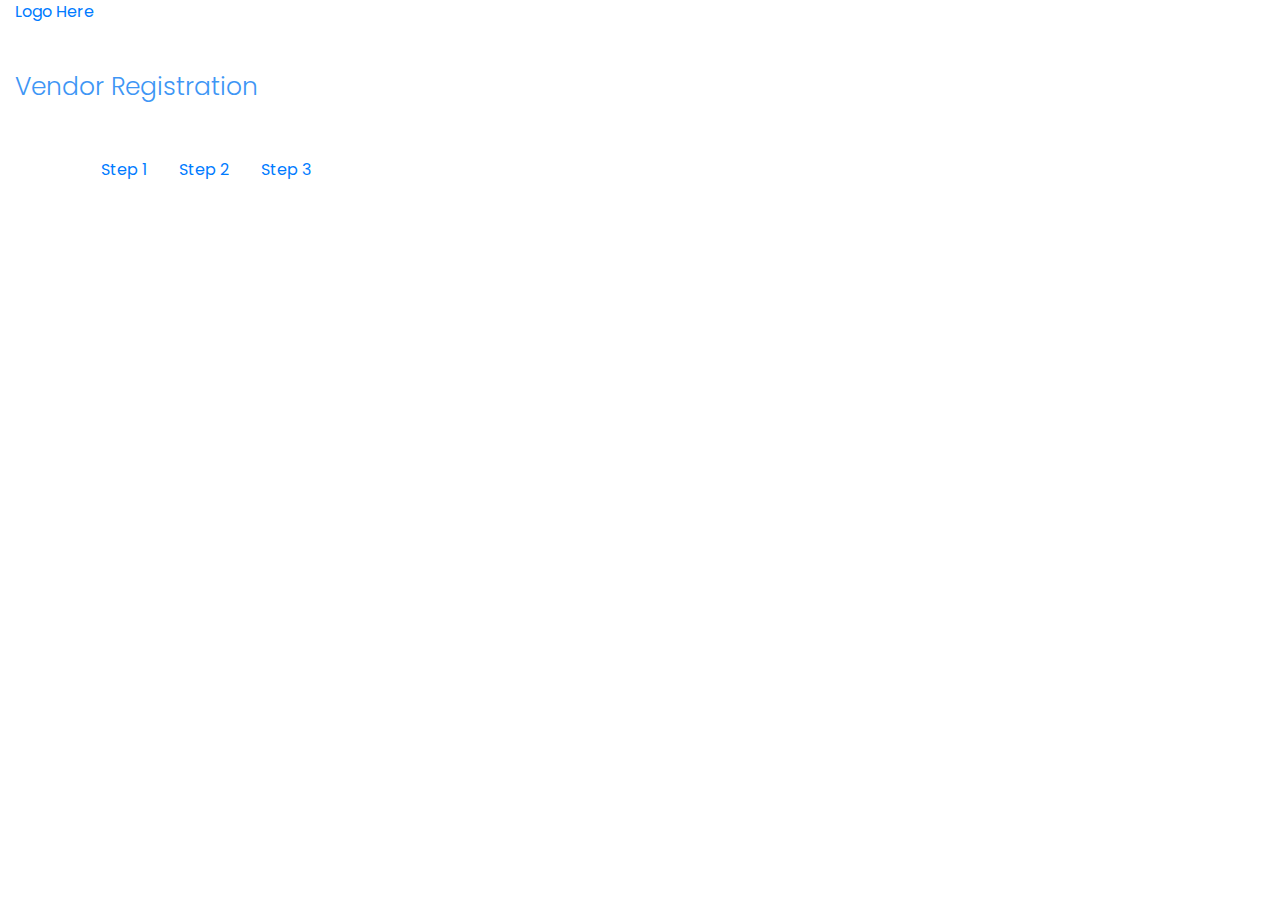
==== form.html @ f18b94cf "Update" ====
<!DOCTYPE html>
<html lang="en">

<head>
   <meta charset="UTF-8">
   <title>CodePen - jQuery SmartWizard v5 - keyboardSettings</title>
   <link rel='stylesheet' href='https://cdn.jsdelivr.net/npm/smartwizard@5/dist/css/smart_wizard_all.min.css'>
   <link rel="stylesheet" href="https://cdn.jsdelivr.net/npm/bootstrap@4.0.0/dist/css/bootstrap.min.css"
      integrity="sha384-Gn5384xqQ1aoWXA+058RXPxPg6fy4IWvTNh0E263XmFcJlSAwiGgFAW/dAiS6JXm" crossorigin="anonymous">
   <link rel="stylesheet" href="assets/css/all.css">
   <link rel="stylesheet" href="assets/css/style.css">
   <script src="https://code.jquery.com/jquery-3.6.0.min.js"
      integrity="sha256-/xUj+3OJU5yExlq6GSYGSHk7tPXikynS7ogEvDej/m4=" crossorigin="anonymous"></script>

</head>

<body>
   <!-- partial:index.partial.html -->
   <div class="body-wrapper-wizard-form">
      <div class="container-fluid">
         <div class="row">
            <div class="col-12 mb-5">
               <a href="">
                  Logo Here
               </a>
            </div>
            <div class="col-12">
               <div class="heading mb-5">
                  <h3>Vendor Registration</h3>
               </div>
            </div>
         </div>
      </div>
      <section>
         <div class="container">
            <div class="row">
               <div class="col-12">
                  <div id="smartwizard" class="mb-5">
                     <ul class="nav">
                        <li>
                           <a class="nav-link" href="#step-1">
                              Step 1
                           </a>
                        </li>
                        <li>
                           <a class="nav-link" href="#step-2">
                              Step 2
                           </a>
                        </li>
                        <li>
                           <a class="nav-link" href="#step-3">
                              Step 3
                           </a>
                        </li>
                     </ul>

                     <div class="tab-content">
                        <div id="step-1" class="tab-pane" role="tabpanel">
                           <div class="row">
                              <div class="col-lg-8 col-md-12 col-sm-12 offset-lg-2">
                                 <div class="form-group row">
                                    <label for="f-name" class="col-sm-3 col-form-label text-uppercase">First
                                       Name</label>
                                    <div class="col-sm-9">
                                       <input type="text" class="form-control" name="" id="f-name">
                                    </div>
                                 </div>
                              </div>
                              <div class="col-lg-8 col-md-12 col-sm-12 offset-lg-2">
                                 <div class="form-group row">
                                    <label for="l-name" class="col-sm-3 col-form-label text-uppercase">Last Name</label>
                                    <div class="col-sm-9">
                                       <input type="text" class="form-control" name="" id="l-name">
                                    </div>
                                 </div>
                              </div>
                              <div class="col-lg-8 col-md-12 col-sm-12 offset-lg-2">
                                 <div class="form-group row">
                                    <label for="id-no" class="col-sm-3 col-form-label text-uppercase">ID No</label>
                                    <div class="col-sm-9">
                                       <input type="text" class="form-control" name="" id="id-no">
                                    </div>
                                 </div>
                              </div>
                              <div class="col-lg-8 col-md-12 col-sm-12">
                                 <div class="form-group row input-custom-display">
                                    <label for="dob" class="col-sm-3 col-form-label text-uppercase">Date of
                                       Birth</label>
                                    <div class="col-sm-9">
                                       <input type="text" class="form-control" name="" id="dob">
                                    </div>
                                 </div>
                                 <div class="form-group input-custom-display-1 input-left-margin">
                                    <label for="dob" class="text-uppercase">Date of Birth</label>
                                    <input type="date" class="form-control" name="" id="dob"
                                       placeholder="name@example.com">
                                 </div>
                              </div>
                              <div class="col-lg-4 col-md-12 col-sm-12">
                                 <label class="text-uppercase">Gender</label>
                                 <div class="form-check">
                                    <input class="form-check-input" type="radio" name="gender" id="male" value=""
                                       checked>
                                    <label class="form-check-label" for="male">
                                       Male
                                    </label>
                                 </div>
                                 <div class="form-check">
                                    <input class="form-check-input" type="radio" name="gender" id="female" value="">
                                    <label class="form-check-label" for="female">
                                       Female
                                    </label>
                                 </div>
                              </div>
                              <div class="col-12 mb-0">
                              <label for="" class="text-uppercase">Upload Your Emirates ID</label>
                              </div>
                              <div class="col-lg-6">
                                 <div id="uploadArea_1" class="mt-0">
                                    <!-- Header -->
                                    
                                    <!-- End Header -->

                                    <!-- Drop Zoon -->
                                    <div id="dropZoon_1" class="upload-area__drop-zoon drop-zoon" style="height: 300px;">
                                       <span class="drop-zoon__icon">
                                          <i class='bx bxs-file-image'></i>
                                       </span>
                                       <p class="drop-zoon__paragraph">Emirates ID (Front)</p>
                                       <span id="loadingText_1" class="drop-zoon__loading-text">Please
                                          Wait</span>
                                       <img src="" alt="Preview Image" id="previewImage_1"
                                          class="drop-zoon__preview-image" draggable="false">
                                       <input type="file" id="fileInput" class="drop-zoon__file-input" accept="image/*">
                                    </div>
                                    <!-- End Drop Zoon -->

                                    <!-- File Details -->
                                    <div id="fileDetails" class="upload-area__file-details file-details">
                                       <h3 class="file-details__title">Uploaded File</h3>

                                       <div id="uploadedFile" class="uploaded-file">
                                          <div class="uploaded-file__icon-container">
                                             <i class='bx bxs-file-blank uploaded-file__icon'></i>
                                             <span class="uploaded-file__icon-text_1"></span>
                                             <!-- Data Will be Comes From Js -->
                                          </div>

                                          <div id="uploadedFileInfo" class="uploaded-file__info_1">
                                             <span class="uploaded-file__name_1">Proejct 1</span>
                                             <span class="uploaded-file__counter_1">0%</span>
                                          </div>
                                       </div>
                                    </div>
                                    <!-- End File Details -->
                                 </div>
                              </div>
                              <div class="col-lg-6">
                                 <div id="uploadArea" class="">
                                    <!-- Header -->
                                    
                                    <!-- End Header -->

                                    <!-- Drop Zoon -->
                                    <div id="dropZoon" class="upload-area__drop-zoon drop-zoon" style="height: 300px;">
                                       <span class="drop-zoon__icon">
                                          <i class='bx bxs-file-image'></i>
                                       </span>
                                       <p class="drop-zoon__paragraph">Emirates ID (Back)</p>
                                       <span id="loadingText" class="drop-zoon__loading-text">Please
                                          Wait</span>
                                       <img src="" alt="Preview Image" id="previewImage"
                                          class="drop-zoon__preview-image" draggable="false">
                                       <input type="file" id="fileInput" class="drop-zoon__file-input" accept="image/*">
                                    </div>
                                    <!-- End Drop Zoon -->

                                    <!-- File Details -->
                                    <div id="fileDetails" class="upload-area__file-details file-details">
                                       <h3 class="file-details__title">Uploaded File</h3>

                                       <div id="uploadedFile" class="uploaded-file">
                                          <div class="uploaded-file__icon-container">
                                             <i class='bx bxs-file-blank uploaded-file__icon'></i>
                                             <span class="uploaded-file__icon-text"></span>
                                             <!-- Data Will be Comes From Js -->
                                          </div>

                                          <div id="uploadedFileInfo" class="uploaded-file__info">
                                             <span class="uploaded-file__name">Proejct 1</span>
                                             <span class="uploaded-file__counter">0%</span>
                                          </div>
                                       </div>
                                    </div>
                                    <!-- End File Details -->
                                 </div>
                              </div>
                           </div>
                           <hr>
                        </div>
                        <div id="step-2" class="tab-pane" role="tabpanel">
                           <p class="text-uppercase mb-0 color-text">Contact Info</p>
                           <hr class="mt-1">
                           <div class="row">
                              <div class="col-lg-8 col-md-12 col-sm-12 offset-lg-2">
                                 <div class="form-group row">
                                    <label for="" class="col-sm-3 col-form-label text-uppercase">Country /
                                       Region</label>
                                    <div class="col-sm-9">
                                       <select class="custom-select" name="">
                                          <option selected>Open this select menu</option>
                                          <option value="1">One</option>
                                          <option value="2">Two</option>
                                          <option value="3">Three</option>
                                       </select>
                                    </div>
                                 </div>
                              </div>
                              <div class="col-lg-8 col-md-12 col-sm-12 offset-lg-2">
                                 <div class="form-group row">
                                    <label for="" class="col-sm-3 col-form-label text-uppercase">Emirate</label>
                                    <div class="col-sm-9">
                                       <select class="custom-select" name="">
                                          <option selected>Open this select menu</option>
                                          <option value="1">One</option>
                                          <option value="2">Two</option>
                                          <option value="3">Three</option>
                                       </select>
                                    </div>
                                 </div>
                              </div>
                              <div class="col-lg-8 col-md-12 col-sm-12 offset-lg-2">
                                 <div class="form-group row">
                                    <label for="work-phone" class="col-sm-3 col-form-label text-uppercase">Work
                                       Phone</label>
                                    <div class="col-sm-9">
                                       <input type="text" class="form-control" name="" id="work-phone">
                                    </div>
                                 </div>
                              </div>
                              <div class="col-lg-8 col-md-12 col-sm-12 offset-lg-2">
                                 <div class="form-group row">
                                    <label for="business-name" class="col-sm-3 col-form-label text-uppercase">Business
                                       Name</label>
                                    <div class="col-sm-9">
                                       <input type="text" class="form-control" name="" id="business-name">
                                    </div>
                                 </div>
                              </div>
                              <div class="col-lg-8 col-md-12 col-sm-12 offset-lg-2">
                                 <div class="form-group row">
                                    <label for="email" class="col-sm-3 col-form-label text-uppercase">Email</label>
                                    <div class="col-sm-9">
                                       <input type="email" class="form-control" name="" id="email">
                                    </div>
                                 </div>
                              </div>
                              <div class="col-12 mb-0">
                                 <label for="" class="text-uppercase">Upload Your Licence</label>
                                 </div>
                                 <div class="col-lg-6">
                                    <div id="uploadArea_1" class="mt-0">
                                       <!-- Header -->
                                       
                                       <!-- End Header -->
   
                                       <!-- Drop Zoon -->
                                       <div id="dropZoon_1" class="upload-area__drop-zoon drop-zoon" style="height: 300px;">
                                          <span class="drop-zoon__icon">
                                             <i class='bx bxs-file-image'></i>
                                          </span>
                                          <p class="drop-zoon__paragraph">Licence (Front)</p>
                                          <span id="loadingText_1" class="drop-zoon__loading-text">Please
                                             Wait</span>
                                          <img src="" alt="Preview Image" id="previewImage_1"
                                             class="drop-zoon__preview-image" draggable="false">
                                          <input type="file" id="fileInput" class="drop-zoon__file-input" accept="image/*">
                                       </div>
                                       <!-- End Drop Zoon -->
   
                                       <!-- File Details -->
                                       <div id="fileDetails" class="upload-area__file-details file-details">
                                          <h3 class="file-details__title">Uploaded File</h3>
   
                                          <div id="uploadedFile" class="uploaded-file">
                                             <div class="uploaded-file__icon-container">
                                                <i class='bx bxs-file-blank uploaded-file__icon'></i>
                                                <span class="uploaded-file__icon-text_1"></span>
                                                <!-- Data Will be Comes From Js -->
                                             </div>
   
                                             <div id="uploadedFileInfo" class="uploaded-file__info_1">
                                                <span class="uploaded-file__name_1">Proejct 1</span>
                                                <span class="uploaded-file__counter_1">0%</span>
                                             </div>
                                          </div>
                                       </div>
                                       <!-- End File Details -->
                                    </div>
                                 </div>
                                 <div class="col-lg-6">
                                    <div id="uploadArea" class="">
                                       <!-- Header -->
                                       
                                       <!-- End Header -->
   
                                       <!-- Drop Zoon -->
                                       <div id="dropZoon" class="upload-area__drop-zoon drop-zoon" style="height: 300px;">
                                          <span class="drop-zoon__icon">
                                             <i class='bx bxs-file-image'></i>
                                          </span>
                                          <p class="drop-zoon__paragraph">Licence (Back)</p>
                                          <span id="loadingText" class="drop-zoon__loading-text">Please
                                             Wait</span>
                                          <img src="" alt="Preview Image" id="previewImage"
                                             class="drop-zoon__preview-image" draggable="false">
                                          <input type="file" id="fileInput" class="drop-zoon__file-input" accept="image/*">
                                       </div>
                                       <!-- End Drop Zoon -->
   
                                       <!-- File Details -->
                                       <div id="fileDetails" class="upload-area__file-details file-details">
                                          <h3 class="file-details__title">Uploaded File</h3>
   
                                          <div id="uploadedFile" class="uploaded-file">
                                             <div class="uploaded-file__icon-container">
                                                <i class='bx bxs-file-blank uploaded-file__icon'></i>
                                                <span class="uploaded-file__icon-text"></span>
                                                <!-- Data Will be Comes From Js -->
                                             </div>
   
                                             <div id="uploadedFileInfo" class="uploaded-file__info">
                                                <span class="uploaded-file__name">Proejct 1</span>
                                                <span class="uploaded-file__counter">0%</span>
                                             </div>
                                          </div>
                                       </div>
                                       <!-- End File Details -->
                                    </div>
                                 </div>
                           </div>
                           <p class="text-uppercase mb-0 color-text">Address</p>
                           <hr class="mt-1">
                           <div class="row">
                              <div class="col-lg-8 col-md-12 col-sm-12 offset-lg-2">
                                 <div class="form-group row">
                                    <label for="address-line"
                                       class="col-sm-3 col-form-label text-uppercase">Address</label>
                                    <div class="col-sm-9">
                                       <input type="text" class="form-control" name="" id="address-line">
                                    </div>
                                 </div>
                              </div>
                              <div class="col-lg-8 col-md-12 col-sm-12 offset-lg-2">
                                 <div class="form-group row">
                                    <label for="" class="col-sm-3 col-form-label text-uppercase">State</label>
                                    <div class="col-sm-9">
                                       <select class="custom-select" name="">
                                          <option selected>Open this select menu</option>
                                          <option value="1">One</option>
                                          <option value="2">Two</option>
                                          <option value="3">Three</option>
                                       </select>
                                    </div>
                                 </div>
                              </div>
                              <div class="col-lg-8 col-md-12 col-sm-12 offset-lg-2">
                                 <div class="form-group row">
                                    <label for="city" class="col-sm-3 col-form-label text-uppercase">City</label>
                                    <div class="col-sm-9">
                                       <input type="text" class="form-control" name="" id="city">
                                    </div>
                                 </div>
                              </div>
                           </div>
                           <hr>
                        </div>
                        <div id="step-3" class="tab-pane" role="tabpanel">
                           <div class="row">
                              <div class="col-12">
                                 <div class="agrement-note-div">
                                    <p>
                                       In this digital generation where information can be easily obtained within
                                       seconds, business cards still have
                                       retained their importance in the
                                       achievement of increased business exposure and business sales. If your business
                                       already has a bunch of printed cards
                                       distributed to a number of
                                       potential customers and yet you do not see any improvement in your market reach,
                                       then it's high time to revamp your
                                       old business card. Take out
                                       your business card and look at it in an objective point of view. If you were the
                                       customer, would you want to keep
                                       the card, or throw it away? Are the
                                       fonts on the card too diminutive for clear reading? Or is your design reflective
                                       of what your company is in business
                                       for? Most businessmen have
                                       their company cards printed based on their own subjective preferences, never
                                       really taking into consideration if the
                                       business cards deliver the
                                       necessary message for maximum business impact in such a minimum space. Online
                                       connectivity has made it possible for
                                       businesses and clients to
                                       communicate without hassle, yet it is the business cards which reinforce the
                                       presence of the business even in the
                                       absence of the Internet. Thus,
                                       even when your clients are vacationing in a deserted island, or have gone camping
                                       on a mountain side where Internet
                                       connection is hard to come
                                       by, they are still able to access your business information through the business
                                       card, and even better to give your
                                       card to a prospective client.
                                       Postcards are also viable ways to generate increased contact for your business
                                       but because business cards are
                                       handier and easier to fit into a wallet
                                       or a business file organizer, they are more certain to be carried anywhere and
                                       anytime. Moreover, what is printed on
                                       the card is as important as to
                                       how the information is printed. A business card should have the name and the logo
                                       of the company or business, the
                                       slogan or motto of the
                                       In this digital generation where information can be easily obtained within
                                       seconds, business cards still have
                                       retained their importance in the
                                       achievement of increased business exposure and business sales. If your business
                                       already has a bunch of printed cards
                                       distributed to a number of
                                       potential customers and yet you do not see any improvement in your market reach,
                                       then it's high time to revamp your
                                       old business card. Take out
                                       your business card and look at it in an objective point of view. If you were the
                                       customer, would you want to keep
                                       the card, or throw it away? Are the
                                       fonts on the card too diminutive for clear reading? Or is your design reflective
                                       of what your company is in business
                                       for? Most businessmen have
                                       their company cards printed based on their own subjective preferences, never
                                       really taking into consideration if the
                                       business cards deliver the
                                       necessary message for maximum business impact in such a minimum space. Online
                                       connectivity has made it possible for
                                       businesses and clients to
                                       communicate without hassle, yet it is the business cards which reinforce the
                                       presence of the business even in the
                                       absence of the Internet. Thus,
                                       even when your clients are vacationing in a deserted island, or have gone camping
                                       on a mountain side where Internet
                                       connection is hard to come
                                       by, they are still able to access your business information through the business
                                       card, and even better to give your
                                       card to a prospective client.
                                       Postcards are also viable ways to generate increased contact for your business
                                       but because business cards are
                                       handier and easier to fit into a wallet
                                       or a business file organizer, they are more certain to be carried anywhere and
                                       anytime. Moreover, what is printed on
                                       the card is as important as to
                                       how the information is printed. A business card should have the name and the logo
                                       of the company or business, the
                                       slogan or motto of the
                                    </p>
                                 </div>
                              </div>
                              <div class="col-12">
                                 <div class="agrement-note-div">
                                    <p>
                                       من البيان والتبيين الى البتاع والتبتيع
                                       أحمد فؤاد نجم، البلاغة، والرأسمال الثقافي
                                       عيش البورجوازية عيش قلق، تتفجّر فيه الفتن والفورات، تطغى عليه العيون الحاسدة
                                       والعوارض الفاسدة، تتصارع طوائفه ليس
                                       صراع الثيران: بل صراع الأرانب والأسود (وهي بدورها أصناف وطبقات: الغضنفر، اللبوة،
                                       الشبل، السبع، وأخيراً وليس آخراً
                                       الفصل السوري..). إلا أنه عيش قد تطورت فيه آليات الكبت، الى جانب أجهزة الحكم
                                       والصمت، علّه يواظب على رتابته الرزينة،
                                       وكبائره المشينة الحزينة. لم نجئ الى هنا اليوم من أجل مقاومة هذه الجرائم، لم نأتي
                                       كي نتصدّى لها في القرى كما في
                                       العواصم. كما أننا ليس قصدنا أن ننصّب الحاج أحمد قائدنا العظيم، بطلنا الحكيم، في
                                       مواجهتنا المظالم المعروفة والمصاعب
                                       المعهودة، المتفق عليها.. إنما وجدنا في بعض ما كتبه، ليس باباً بل أكرة باب، وليس
                                       مفتاحاً بل بطاقة مالية توافي
                                       بالمهمة، وقول يا مسهّل!
                                       - يا مسهّل!
                                       وقد يعرف العارف فينا، أننا لسنا واقفين أمام الباب المذكور، بل وراءه، فما مادّية
                                       الأكرة والبطاقة إلا لعبة بايخة
                                       فرضناها على أنفسنا: والأنكى والأهم، أن لوازم العلم والمعرفة والنور والغذاء ما هي
                                       بموجودة أمام الباب، إنما وراءه حيث
                                       نحن واقفون. وعلى هذا الأساس، فيتحتّم علينا أن نعترف بأننا لا نسعى وراء كشف حقيقة
                                       مخبّأة، أو فضح علاقة مقنّعة، بقدر
                                       ما نبتغي الانتباه، والتيقّظ، عسى أن نجرّب طرق الفرار، وتواتينا فرصة الهروب
                                       والخلاص..
                                       - يا مسهّل!
                                       ولأن هذه الألفاظ المجازية لن تدوم طويلاً، ولن نستدلّ بها - في نهاية المطاف - على
                                       شيء، اذن يجب أن نضعها في أكياس
                                       بلاستيكية، ونعلّقها عالحيطة في وشّ الأسانسير، علشان القطط ماتاكلش منها. وننساها،
                                       ونعود الى أوراقنا موصدين الباب
                                       بإحكام.
                                       من البيان والتبيين الى البتاع والتبتيع
                                       أحمد فؤاد نجم، البلاغة، والرأسمال الثقافي
                                       عيش البورجوازية عيش قلق، تتفجّر فيه الفتن والفورات، تطغى عليه العيون الحاسدة
                                       والعوارض الفاسدة، تتصارع طوائفه ليس
                                       صراع الثيران: بل صراع الأرانب والأسود (وهي بدورها أصناف وطبقات: الغضنفر، اللبوة،
                                       الشبل، السبع، وأخيراً وليس آخراً
                                       الفصل السوري..). إلا أنه عيش قد تطورت فيه آليات الكبت، الى جانب أجهزة الحكم
                                       والصمت، علّه يواظب على رتابته الرزينة،
                                       وكبائره المشينة الحزينة. لم نجئ الى هنا اليوم من أجل مقاومة هذه الجرائم، لم نأتي
                                       كي نتصدّى لها في القرى كما في
                                       العواصم. كما أننا ليس قصدنا أن ننصّب الحاج أحمد قائدنا العظيم، بطلنا الحكيم، في
                                       مواجهتنا المظالم المعروفة والمصاعب
                                       المعهودة، المتفق عليها.. إنما وجدنا في بعض ما كتبه، ليس باباً بل أكرة باب، وليس
                                       مفتاحاً بل بطاقة مالية توافي
                                       بالمهمة، وقول يا مسهّل!
                                       - يا مسهّل!
                                       وقد يعرف العارف فينا، أننا لسنا واقفين أمام الباب المذكور، بل وراءه، فما مادّية
                                       الأكرة والبطاقة إلا لعبة بايخة
                                       فرضناها على أنفسنا: والأنكى والأهم، أن لوازم العلم والمعرفة والنور والغذاء ما هي
                                       بموجودة أمام الباب، إنما وراءه حيث
                                       نحن واقفون. وعلى هذا الأساس، فيتحتّم علينا أن نعترف بأننا لا نسعى وراء كشف حقيقة
                                       مخبّأة، أو فضح علاقة مقنّعة، بقدر
                                       ما نبتغي الانتباه، والتيقّظ، عسى أن نجرّب طرق الفرار، وتواتينا فرصة الهروب
                                       والخلاص..
                                       - يا مسهّل!
                                       ولأن هذه الألفاظ المجازية لن تدوم طويلاً، ولن نستدلّ بها - في نهاية المطاف - على
                                       شيء، اذن يجب أن نضعها في أكياس
                                       بلاستيكية، ونعلّقها عالحيطة في وشّ الأسانسير، علشان القطط ماتاكلش منها. وننساها،
                                       ونعود الى أوراقنا موصدين الباب
                                       بإحكام.
                                    </p>
                                 </div>
                              </div>
                              <div class="col-12">
                                 <div class="form-check form-check-inline form-checkbox-style mb-5">
                                    <input class="form-check-input" type="checkbox" id="agreement" value="" checked>
                                    <label class="form-check-label agreement-label" for="agreement">I have read and
                                       agree to the Terms of Service Agreement listed below.</label>
                                 </div>
                              </div>
                           </div>
                           <hr>
                        </div>
                     </div>
                  </div>
               </div>
            </div>
         </div>
      </section>
   </div>
   <!-- <div id="smartwizard">
    <ul class="nav">
       <li>
           <a class="nav-link" href="#step-1">
              Step 1
           </a>
       </li>
       <li>
           <a class="nav-link" href="#step-2">
              Step 2
           </a>
       </li>
       <li>
           <a class="nav-link" href="#step-3">
              Step 3
           </a>
       </li>
       <li>
           <a class="nav-link" href="#step-4">
              Step 4
           </a>
       </li>
    </ul>
 
    <div class="tab-content">
       <div id="step-1" class="tab-pane" role="tabpanel">
          Step 1 content
       </div>
       <div id="step-2" class="tab-pane" role="tabpanel">
          Step 2 content
       </div>
       <div id="step-3" class="tab-pane" role="tabpanel">
          Step 3 content
       </div>
       <div id="step-4" class="tab-pane" role="tabpanel">
          Step 4 content
       </div>
    </div>
</div> -->
   <!-- partial -->
   <script src='https://cdnjs.cloudflare.com/ajax/libs/jquery/3.5.1/jquery.min.js'></script>
   <script src='https://cdn.jsdelivr.net/npm/smartwizard@5/dist/js/jquery.smartWizard.min.js'></script>
   <script src="assets/js/script.js"></script>
   
</body>

</html>
---- assets/css/all.css ----
.fa,
.fas,
.far,
.fal,
.fab {
  -moz-osx-font-smoothing: grayscale;
  -webkit-font-smoothing: antialiased;
  display: inline-block;
  font-style: normal;
  font-variant: normal;
  text-rendering: auto;
  line-height: 1; }

.fa-lg {
  font-size: 1.33333em;
  line-height: 0.75em;
  vertical-align: -.0667em; }

.fa-xs {
  font-size: .75em; }

.fa-sm {
  font-size: .875em; }

.fa-1x {
  font-size: 1em; }

.fa-2x {
  font-size: 2em; }

.fa-3x {
  font-size: 3em; }

.fa-4x {
  font-size: 4em; }

.fa-5x {
  font-size: 5em; }

.fa-6x {
  font-size: 6em; }

.fa-7x {
  font-size: 7em; }

.fa-8x {
  font-size: 8em; }

.fa-9x {
  font-size: 9em; }

.fa-10x {
  font-size: 10em; }

.fa-fw {
  text-align: center;
  width: 1.25em; }

.fa-ul {
  list-style-type: none;
  margin-left: 2.5em;
  padding-left: 0; }
  .fa-ul > li {
    position: relative; }

.fa-li {
  left: -2em;
  position: absolute;
  text-align: center;
  width: 2em;
  line-height: inherit; }

.fa-border {
  border: solid 0.08em #eee;
  border-radius: .1em;
  padding: .2em .25em .15em; }

.fa-pull-left {
  float: left; }

.fa-pull-right {
  float: right; }

.fa.fa-pull-left,
.fas.fa-pull-left,
.far.fa-pull-left,
.fal.fa-pull-left,
.fab.fa-pull-left {
  margin-right: .3em; }

.fa.fa-pull-right,
.fas.fa-pull-right,
.far.fa-pull-right,
.fal.fa-pull-right,
.fab.fa-pull-right {
  margin-left: .3em; }

.fa-spin {
  -webkit-animation: fa-spin 2s infinite linear;
          animation: fa-spin 2s infinite linear; }

.fa-pulse {
  -webkit-animation: fa-spin 1s infinite steps(8);
          animation: fa-spin 1s infinite steps(8); }

@-webkit-keyframes fa-spin {
  0% {
    -webkit-transform: rotate(0deg);
            transform: rotate(0deg); }
  100% {
    -webkit-transform: rotate(360deg);
            transform: rotate(360deg); } }

@keyframes fa-spin {
  0% {
    -webkit-transform: rotate(0deg);
            transform: rotate(0deg); }
  100% {
    -webkit-transform: rotate(360deg);
            transform: rotate(360deg); } }

.fa-rotate-90 {
  -ms-filter: "progid:DXImageTransform.Microsoft.BasicImage(rotation=1)";
  -webkit-transform: rotate(90deg);
          transform: rotate(90deg); }

.fa-rotate-180 {
  -ms-filter: "progid:DXImageTransform.Microsoft.BasicImage(rotation=2)";
  -webkit-transform: rotate(180deg);
          transform: rotate(180deg); }

.fa-rotate-270 {
  -ms-filter: "progid:DXImageTransform.Microsoft.BasicImage(rotation=3)";
  -webkit-transform: rotate(270deg);
          transform: rotate(270deg); }

.fa-flip-horizontal {
  -ms-filter: "progid:DXImageTransform.Microsoft.BasicImage(rotation=0, mirror=1)";
  -webkit-transform: scale(-1, 1);
          transform: scale(-1, 1); }

.fa-flip-vertical {
  -ms-filter: "progid:DXImageTransform.Microsoft.BasicImage(rotation=2, mirror=1)";
  -webkit-transform: scale(1, -1);
          transform: scale(1, -1); }

.fa-flip-both, .fa-flip-horizontal.fa-flip-vertical {
  -ms-filter: "progid:DXImageTransform.Microsoft.BasicImage(rotation=2, mirror=1)";
  -webkit-transform: scale(-1, -1);
          transform: scale(-1, -1); }

:root .fa-rotate-90,
:root .fa-rotate-180,
:root .fa-rotate-270,
:root .fa-flip-horizontal,
:root .fa-flip-vertical,
:root .fa-flip-both {
  -webkit-filter: none;
          filter: none; }

.fa-stack {
  display: inline-block;
  height: 2em;
  line-height: 2em;
  position: relative;
  vertical-align: middle;
  width: 2.5em; }

.fa-stack-1x,
.fa-stack-2x {
  left: 0;
  position: absolute;
  text-align: center;
  width: 100%; }

.fa-stack-1x {
  line-height: inherit; }

.fa-stack-2x {
  font-size: 2em; }

.fa-inverse {
  color: #fff; }

/* Font Awesome uses the Unicode Private Use Area (PUA) to ensure screen
readers do not read off random characters that represent icons */
.fa-500px:before {
  content: "\f26e"; }

.fa-abacus:before {
  content: "\f640"; }

.fa-accessible-icon:before {
  content: "\f368"; }

.fa-accusoft:before {
  content: "\f369"; }

.fa-acorn:before {
  content: "\f6ae"; }

.fa-acquisitions-incorporated:before {
  content: "\f6af"; }

.fa-ad:before {
  content: "\f641"; }

.fa-address-book:before {
  content: "\f2b9"; }

.fa-address-card:before {
  content: "\f2bb"; }

.fa-adjust:before {
  content: "\f042"; }

.fa-adn:before {
  content: "\f170"; }

.fa-adobe:before {
  content: "\f778"; }

.fa-adversal:before {
  content: "\f36a"; }

.fa-affiliatetheme:before {
  content: "\f36b"; }

.fa-air-freshener:before {
  content: "\f5d0"; }

.fa-alarm-clock:before {
  content: "\f34e"; }

.fa-algolia:before {
  content: "\f36c"; }

.fa-alicorn:before {
  content: "\f6b0"; }

.fa-align-center:before {
  content: "\f037"; }

.fa-align-justify:before {
  content: "\f039"; }

.fa-align-left:before {
  content: "\f036"; }

.fa-align-right:before {
  content: "\f038"; }

.fa-alipay:before {
  content: "\f642"; }

.fa-allergies:before {
  content: "\f461"; }

.fa-amazon:before {
  content: "\f270"; }

.fa-amazon-pay:before {
  content: "\f42c"; }

.fa-ambulance:before {
  content: "\f0f9"; }

.fa-american-sign-language-interpreting:before {
  content: "\f2a3"; }

.fa-amilia:before {
  content: "\f36d"; }

.fa-analytics:before {
  content: "\f643"; }

.fa-anchor:before {
  content: "\f13d"; }

.fa-android:before {
  content: "\f17b"; }

.fa-angel:before {
  content: "\f779"; }

.fa-angellist:before {
  content: "\f209"; }

.fa-angle-double-down:before {
  content: "\f103"; }

.fa-angle-double-left:before {
  content: "\f100"; }

.fa-angle-double-right:before {
  content: "\f101"; }

.fa-angle-double-up:before {
  content: "\f102"; }

.fa-angle-down:before {
  content: "\f107"; }

.fa-angle-left:before {
  content: "\f104"; }

.fa-angle-right:before {
  content: "\f105"; }

.fa-angle-up:before {
  content: "\f106"; }

.fa-angry:before {
  content: "\f556"; }

.fa-angrycreative:before {
  content: "\f36e"; }

.fa-angular:before {
  content: "\f420"; }

.fa-ankh:before {
  content: "\f644"; }

.fa-app-store:before {
  content: "\f36f"; }

.fa-app-store-ios:before {
  content: "\f370"; }

.fa-apper:before {
  content: "\f371"; }

.fa-apple:before {
  content: "\f179"; }

.fa-apple-alt:before {
  content: "\f5d1"; }

.fa-apple-crate:before {
  content: "\f6b1"; }

.fa-apple-pay:before {
  content: "\f415"; }

.fa-archive:before {
  content: "\f187"; }

.fa-archway:before {
  content: "\f557"; }

.fa-arrow-alt-circle-down:before {
  content: "\f358"; }

.fa-arrow-alt-circle-left:before {
  content: "\f359"; }

.fa-arrow-alt-circle-right:before {
  content: "\f35a"; }

.fa-arrow-alt-circle-up:before {
  content: "\f35b"; }

.fa-arrow-alt-down:before {
  content: "\f354"; }

.fa-arrow-alt-from-bottom:before {
  content: "\f346"; }

.fa-arrow-alt-from-left:before {
  content: "\f347"; }

.fa-arrow-alt-from-right:before {
  content: "\f348"; }

.fa-arrow-alt-from-top:before {
  content: "\f349"; }

.fa-arrow-alt-left:before {
  content: "\f355"; }

.fa-arrow-alt-right:before {
  content: "\f356"; }

.fa-arrow-alt-square-down:before {
  content: "\f350"; }

.fa-arrow-alt-square-left:before {
  content: "\f351"; }

.fa-arrow-alt-square-right:before {
  content: "\f352"; }

.fa-arrow-alt-square-up:before {
  content: "\f353"; }

.fa-arrow-alt-to-bottom:before {
  content: "\f34a"; }

.fa-arrow-alt-to-left:before {
  content: "\f34b"; }

.fa-arrow-alt-to-right:before {
  content: "\f34c"; }

.fa-arrow-alt-to-top:before {
  content: "\f34d"; }

.fa-arrow-alt-up:before {
  content: "\f357"; }

.fa-arrow-circle-down:before {
  content: "\f0ab"; }

.fa-arrow-circle-left:before {
  content: "\f0a8"; }

.fa-arrow-circle-right:before {
  content: "\f0a9"; }

.fa-arrow-circle-up:before {
  content: "\f0aa"; }

.fa-arrow-down:before {
  content: "\f063"; }

.fa-arrow-from-bottom:before {
  content: "\f342"; }

.fa-arrow-from-left:before {
  content: "\f343"; }

.fa-arrow-from-right:before {
  content: "\f344"; }

.fa-arrow-from-top:before {
  content: "\f345"; }

.fa-arrow-left:before {
  content: "\f060"; }

.fa-arrow-right:before {
  content: "\f061"; }

.fa-arrow-square-down:before {
  content: "\f339"; }

.fa-arrow-square-left:before {
  content: "\f33a"; }

.fa-arrow-square-right:before {
  content: "\f33b"; }

.fa-arrow-square-up:before {
  content: "\f33c"; }

.fa-arrow-to-bottom:before {
  content: "\f33d"; }

.fa-arrow-to-left:before {
  content: "\f33e"; }

.fa-arrow-to-right:before {
  content: "\f340"; }

.fa-arrow-to-top:before {
  content: "\f341"; }

.fa-arrow-up:before {
  content: "\f062"; }

.fa-arrows:before {
  content: "\f047"; }

.fa-arrows-alt:before {
  content: "\f0b2"; }

.fa-arrows-alt-h:before {
  content: "\f337"; }

.fa-arrows-alt-v:before {
  content: "\f338"; }

.fa-arrows-h:before {
  content: "\f07e"; }

.fa-arrows-v:before {
  content: "\f07d"; }

.fa-artstation:before {
  content: "\f77a"; }

.fa-assistive-listening-systems:before {
  content: "\f2a2"; }

.fa-asterisk:before {
  content: "\f069"; }

.fa-asymmetrik:before {
  content: "\f372"; }

.fa-at:before {
  content: "\f1fa"; }

.fa-atlas:before {
  content: "\f558"; }

.fa-atlassian:before {
  content: "\f77b"; }

.fa-atom:before {
  content: "\f5d2"; }

.fa-atom-alt:before {
  content: "\f5d3"; }

.fa-audible:before {
  content: "\f373"; }

.fa-audio-description:before {
  content: "\f29e"; }

.fa-autoprefixer:before {
  content: "\f41c"; }

.fa-avianex:before {
  content: "\f374"; }

.fa-aviato:before {
  content: "\f421"; }

.fa-award:before {
  content: "\f559"; }

.fa-aws:before {
  content: "\f375"; }

.fa-axe:before {
  content: "\f6b2"; }

.fa-axe-battle:before {
  content: "\f6b3"; }

.fa-baby:before {
  content: "\f77c"; }

.fa-baby-carriage:before {
  content: "\f77d"; }

.fa-backpack:before {
  content: "\f5d4"; }

.fa-backspace:before {
  content: "\f55a"; }

.fa-backward:before {
  content: "\f04a"; }

.fa-bacon:before {
  content: "\f7e5"; }

.fa-badge:before {
  content: "\f335"; }

.fa-badge-check:before {
  content: "\f336"; }

.fa-badge-dollar:before {
  content: "\f645"; }

.fa-badge-percent:before {
  content: "\f646"; }

.fa-badger-honey:before {
  content: "\f6b4"; }

.fa-balance-scale:before {
  content: "\f24e"; }

.fa-balance-scale-left:before {
  content: "\f515"; }

.fa-balance-scale-right:before {
  content: "\f516"; }

.fa-ball-pile:before {
  content: "\f77e"; }

.fa-ballot:before {
  content: "\f732"; }

.fa-ballot-check:before {
  content: "\f733"; }

.fa-ban:before {
  content: "\f05e"; }

.fa-band-aid:before {
  content: "\f462"; }

.fa-bandcamp:before {
  content: "\f2d5"; }

.fa-barcode:before {
  content: "\f02a"; }

.fa-barcode-alt:before {
  content: "\f463"; }

.fa-barcode-read:before {
  content: "\f464"; }

.fa-barcode-scan:before {
  content: "\f465"; }

.fa-bars:before {
  content: "\f0c9"; }

.fa-baseball:before {
  content: "\f432"; }

.fa-baseball-ball:before {
  content: "\f433"; }

.fa-basketball-ball:before {
  content: "\f434"; }

.fa-basketball-hoop:before {
  content: "\f435"; }

.fa-bat:before {
  content: "\f6b5"; }

.fa-bath:before {
  content: "\f2cd"; }

.fa-battery-bolt:before {
  content: "\f376"; }

.fa-battery-empty:before {
  content: "\f244"; }

.fa-battery-full:before {
  content: "\f240"; }

.fa-battery-half:before {
  content: "\f242"; }

.fa-battery-quarter:before {
  content: "\f243"; }

.fa-battery-slash:before {
  content: "\f377"; }

.fa-battery-three-quarters:before {
  content: "\f241"; }

.fa-bed:before {
  content: "\f236"; }

.fa-beer:before {
  content: "\f0fc"; }

.fa-behance:before {
  content: "\f1b4"; }

.fa-behance-square:before {
  content: "\f1b5"; }

.fa-bell:before {
  content: "\f0f3"; }

.fa-bell-school:before {
  content: "\f5d5"; }

.fa-bell-school-slash:before {
  content: "\f5d6"; }

.fa-bell-slash:before {
  content: "\f1f6"; }

.fa-bells:before {
  content: "\f77f"; }

.fa-bezier-curve:before {
  content: "\f55b"; }

.fa-bible:before {
  content: "\f647"; }

.fa-bicycle:before {
  content: "\f206"; }

.fa-bimobject:before {
  content: "\f378"; }

.fa-binoculars:before {
  content: "\f1e5"; }

.fa-biohazard:before {
  content: "\f780"; }

.fa-birthday-cake:before {
  content: "\f1fd"; }

.fa-bitbucket:before {
  content: "\f171"; }

.fa-bitcoin:before {
  content: "\f379"; }

.fa-bity:before {
  content: "\f37a"; }

.fa-black-tie:before {
  content: "\f27e"; }

.fa-blackberry:before {
  content: "\f37b"; }

.fa-blanket:before {
  content: "\f498"; }

.fa-blender:before {
  content: "\f517"; }

.fa-blender-phone:before {
  content: "\f6b6"; }

.fa-blind:before {
  content: "\f29d"; }

.fa-blog:before {
  content: "\f781"; }

.fa-blogger:before {
  content: "\f37c"; }

.fa-blogger-b:before {
  content: "\f37d"; }

.fa-bluetooth:before {
  content: "\f293"; }

.fa-bluetooth-b:before {
  content: "\f294"; }

.fa-bold:before {
  content: "\f032"; }

.fa-bolt:before {
  content: "\f0e7"; }

.fa-bomb:before {
  content: "\f1e2"; }

.fa-bone:before {
  content: "\f5d7"; }

.fa-bone-break:before {
  content: "\f5d8"; }

.fa-bong:before {
  content: "\f55c"; }

.fa-book:before {
  content: "\f02d"; }

.fa-book-alt:before {
  content: "\f5d9"; }

.fa-book-dead:before {
  content: "\f6b7"; }

.fa-book-heart:before {
  content: "\f499"; }

.fa-book-medical:before {
  content: "\f7e6"; }

.fa-book-open:before {
  content: "\f518"; }

.fa-book-reader:before {
  content: "\f5da"; }

.fa-book-spells:before {
  content: "\f6b8"; }

.fa-book-user:before {
  content: "\f7e7"; }

.fa-bookmark:before {
  content: "\f02e"; }

.fa-books:before {
  content: "\f5db"; }

.fa-books-medical:before {
  content: "\f7e8"; }

.fa-boot:before {
  content: "\f782"; }

.fa-booth-curtain:before {
  content: "\f734"; }

.fa-bow-arrow:before {
  content: "\f6b9"; }

.fa-bowling-ball:before {
  content: "\f436"; }

.fa-bowling-pins:before {
  content: "\f437"; }

.fa-box:before {
  content: "\f466"; }

.fa-box-alt:before {
  content: "\f49a"; }

.fa-box-ballot:before {
  content: "\f735"; }

.fa-box-check:before {
  content: "\f467"; }

.fa-box-fragile:before {
  content: "\f49b"; }

.fa-box-full:before {
  content: "\f49c"; }

.fa-box-heart:before {
  content: "\f49d"; }

.fa-box-open:before {
  content: "\f49e"; }

.fa-box-up:before {
  content: "\f49f"; }

.fa-box-usd:before {
  content: "\f4a0"; }

.fa-boxes:before {
  content: "\f468"; }

.fa-boxes-alt:before {
  content: "\f4a1"; }

.fa-boxing-glove:before {
  content: "\f438"; }

.fa-brackets:before {
  content: "\f7e9"; }

.fa-brackets-curly:before {
  content: "\f7ea"; }

.fa-braille:before {
  content: "\f2a1"; }

.fa-brain:before {
  content: "\f5dc"; }

.fa-bread-loaf:before {
  content: "\f7eb"; }

.fa-bread-slice:before {
  content: "\f7ec"; }

.fa-briefcase:before {
  content: "\f0b1"; }

.fa-briefcase-medical:before {
  content: "\f469"; }

.fa-broadcast-tower:before {
  content: "\f519"; }

.fa-broom:before {
  content: "\f51a"; }

.fa-browser:before {
  content: "\f37e"; }

.fa-brush:before {
  content: "\f55d"; }

.fa-btc:before {
  content: "\f15a"; }

.fa-bug:before {
  content: "\f188"; }

.fa-building:before {
  content: "\f1ad"; }

.fa-bullhorn:before {
  content: "\f0a1"; }

.fa-bullseye:before {
  content: "\f140"; }

.fa-bullseye-arrow:before {
  content: "\f648"; }

.fa-bullseye-pointer:before {
  content: "\f649"; }

.fa-burn:before {
  content: "\f46a"; }

.fa-buromobelexperte:before {
  content: "\f37f"; }

.fa-burrito:before {
  content: "\f7ed"; }

.fa-bus:before {
  content: "\f207"; }

.fa-bus-alt:before {
  content: "\f55e"; }

.fa-bus-school:before {
  content: "\f5dd"; }

.fa-business-time:before {
  content: "\f64a"; }

.fa-buysellads:before {
  content: "\f20d"; }

.fa-cabinet-filing:before {
  content: "\f64b"; }

.fa-calculator:before {
  content: "\f1ec"; }

.fa-calculator-alt:before {
  content: "\f64c"; }

.fa-calendar:before {
  content: "\f133"; }

.fa-calendar-alt:before {
  content: "\f073"; }

.fa-calendar-check:before {
  content: "\f274"; }

.fa-calendar-day:before {
  content: "\f783"; }

.fa-calendar-edit:before {
  content: "\f333"; }

.fa-calendar-exclamation:before {
  content: "\f334"; }

.fa-calendar-minus:before {
  content: "\f272"; }

.fa-calendar-plus:before {
  content: "\f271"; }

.fa-calendar-star:before {
  content: "\f736"; }

.fa-calendar-times:before {
  content: "\f273"; }

.fa-calendar-week:before {
  content: "\f784"; }

.fa-camera:before {
  content: "\f030"; }

.fa-camera-alt:before {
  content: "\f332"; }

.fa-camera-retro:before {
  content: "\f083"; }

.fa-campfire:before {
  content: "\f6ba"; }

.fa-campground:before {
  content: "\f6bb"; }

.fa-canadian-maple-leaf:before {
  content: "\f785"; }

.fa-candle-holder:before {
  content: "\f6bc"; }

.fa-candy-cane:before {
  content: "\f786"; }

.fa-candy-corn:before {
  content: "\f6bd"; }

.fa-cannabis:before {
  content: "\f55f"; }

.fa-capsules:before {
  content: "\f46b"; }

.fa-car:before {
  content: "\f1b9"; }

.fa-car-alt:before {
  content: "\f5de"; }

.fa-car-battery:before {
  content: "\f5df"; }

.fa-car-bump:before {
  content: "\f5e0"; }

.fa-car-crash:before {
  content: "\f5e1"; }

.fa-car-garage:before {
  content: "\f5e2"; }

.fa-car-mechanic:before {
  content: "\f5e3"; }

.fa-car-side:before {
  content: "\f5e4"; }

.fa-car-tilt:before {
  content: "\f5e5"; }

.fa-car-wash:before {
  content: "\f5e6"; }

.fa-caret-circle-down:before {
  content: "\f32d"; }

.fa-caret-circle-left:before {
  content: "\f32e"; }

.fa-caret-circle-right:before {
  content: "\f330"; }

.fa-caret-circle-up:before {
  content: "\f331"; }

.fa-caret-down:before {
  content: "\f0d7"; }

.fa-caret-left:before {
  content: "\f0d9"; }

.fa-caret-right:before {
  content: "\f0da"; }

.fa-caret-square-down:before {
  content: "\f150"; }

.fa-caret-square-left:before {
  content: "\f191"; }

.fa-caret-square-right:before {
  content: "\f152"; }

.fa-caret-square-up:before {
  content: "\f151"; }

.fa-caret-up:before {
  content: "\f0d8"; }

.fa-carrot:before {
  content: "\f787"; }

.fa-cart-arrow-down:before {
  content: "\f218"; }

.fa-cart-plus:before {
  content: "\f217"; }

.fa-cash-register:before {
  content: "\f788"; }

.fa-cat:before {
  content: "\f6be"; }

.fa-cauldron:before {
  content: "\f6bf"; }

.fa-cc-amazon-pay:before {
  content: "\f42d"; }

.fa-cc-amex:before {
  content: "\f1f3"; }

.fa-cc-apple-pay:before {
  content: "\f416"; }

.fa-cc-diners-club:before {
  content: "\f24c"; }

.fa-cc-discover:before {
  content: "\f1f2"; }

.fa-cc-jcb:before {
  content: "\f24b"; }

.fa-cc-mastercard:before {
  content: "\f1f1"; }

.fa-cc-paypal:before {
  content: "\f1f4"; }

.fa-cc-stripe:before {
  content: "\f1f5"; }

.fa-cc-visa:before {
  content: "\f1f0"; }

.fa-centercode:before {
  content: "\f380"; }

.fa-centos:before {
  content: "\f789"; }

.fa-certificate:before {
  content: "\f0a3"; }

.fa-chair:before {
  content: "\f6c0"; }

.fa-chair-office:before {
  content: "\f6c1"; }

.fa-chalkboard:before {
  content: "\f51b"; }

.fa-chalkboard-teacher:before {
  content: "\f51c"; }

.fa-charging-station:before {
  content: "\f5e7"; }

.fa-chart-area:before {
  content: "\f1fe"; }

.fa-chart-bar:before {
  content: "\f080"; }

.fa-chart-line:before {
  content: "\f201"; }

.fa-chart-line-down:before {
  content: "\f64d"; }

.fa-chart-network:before {
  content: "\f78a"; }

.fa-chart-pie:before {
  content: "\f200"; }

.fa-chart-pie-alt:before {
  content: "\f64e"; }

.fa-chart-scatter:before {
  content: "\f7ee"; }

.fa-check:before {
  content: "\f00c"; }

.fa-check-circle:before {
  content: "\f058"; }

.fa-check-double:before {
  content: "\f560"; }

.fa-check-square:before {
  content: "\f14a"; }

.fa-cheese:before {
  content: "\f7ef"; }

.fa-cheese-swiss:before {
  content: "\f7f0"; }

.fa-cheeseburger:before {
  content: "\f7f1"; }

.fa-chess:before {
  content: "\f439"; }

.fa-chess-bishop:before {
  content: "\f43a"; }

.fa-chess-bishop-alt:before {
  content: "\f43b"; }

.fa-chess-board:before {
  content: "\f43c"; }

.fa-chess-clock:before {
  content: "\f43d"; }

.fa-chess-clock-alt:before {
  content: "\f43e"; }

.fa-chess-king:before {
  content: "\f43f"; }

.fa-chess-king-alt:before {
  content: "\f440"; }

.fa-chess-knight:before {
  content: "\f441"; }

.fa-chess-knight-alt:before {
  content: "\f442"; }

.fa-chess-pawn:before {
  content: "\f443"; }

.fa-chess-pawn-alt:before {
  content: "\f444"; }

.fa-chess-queen:before {
  content: "\f445"; }

.fa-chess-queen-alt:before {
  content: "\f446"; }

.fa-chess-rook:before {
  content: "\f447"; }

.fa-chess-rook-alt:before {
  content: "\f448"; }

.fa-chevron-circle-down:before {
  content: "\f13a"; }

.fa-chevron-circle-left:before {
  content: "\f137"; }

.fa-chevron-circle-right:before {
  content: "\f138"; }

.fa-chevron-circle-up:before {
  content: "\f139"; }

.fa-chevron-double-down:before {
  content: "\f322"; }

.fa-chevron-double-left:before {
  content: "\f323"; }

.fa-chevron-double-right:before {
  content: "\f324"; }

.fa-chevron-double-up:before {
  content: "\f325"; }

.fa-chevron-down:before {
  content: "\f078"; }

.fa-chevron-left:before {
  content: "\f053"; }

.fa-chevron-right:before {
  content: "\f054"; }

.fa-chevron-square-down:before {
  content: "\f329"; }

.fa-chevron-square-left:before {
  content: "\f32a"; }

.fa-chevron-square-right:before {
  content: "\f32b"; }

.fa-chevron-square-up:before {
  content: "\f32c"; }

.fa-chevron-up:before {
  content: "\f077"; }

.fa-child:before {
  content: "\f1ae"; }

.fa-chimney:before {
  content: "\f78b"; }

.fa-chrome:before {
  content: "\f268"; }

.fa-church:before {
  content: "\f51d"; }

.fa-circle:before {
  content: "\f111"; }

.fa-circle-notch:before {
  content: "\f1ce"; }

.fa-city:before {
  content: "\f64f"; }

.fa-claw-marks:before {
  content: "\f6c2"; }

.fa-clinic-medical:before {
  content: "\f7f2"; }

.fa-clipboard:before {
  content: "\f328"; }

.fa-clipboard-check:before {
  content: "\f46c"; }

.fa-clipboard-list:before {
  content: "\f46d"; }

.fa-clipboard-list-check:before {
  content: "\f737"; }

.fa-clipboard-prescription:before {
  content: "\f5e8"; }

.fa-clipboard-user:before {
  content: "\f7f3"; }

.fa-clock:before {
  content: "\f017"; }

.fa-clone:before {
  content: "\f24d"; }

.fa-closed-captioning:before {
  content: "\f20a"; }

.fa-cloud:before {
  content: "\f0c2"; }

.fa-cloud-download:before {
  content: "\f0ed"; }

.fa-cloud-download-alt:before {
  content: "\f381"; }

.fa-cloud-drizzle:before {
  content: "\f738"; }

.fa-cloud-hail:before {
  content: "\f739"; }

.fa-cloud-hail-mixed:before {
  content: "\f73a"; }

.fa-cloud-meatball:before {
  content: "\f73b"; }

.fa-cloud-moon:before {
  content: "\f6c3"; }

.fa-cloud-moon-rain:before {
  content: "\f73c"; }

.fa-cloud-rain:before {
  content: "\f73d"; }

.fa-cloud-rainbow:before {
  content: "\f73e"; }

.fa-cloud-showers:before {
  content: "\f73f"; }

.fa-cloud-showers-heavy:before {
  content: "\f740"; }

.fa-cloud-sleet:before {
  content: "\f741"; }

.fa-cloud-snow:before {
  content: "\f742"; }

.fa-cloud-sun:before {
  content: "\f6c4"; }

.fa-cloud-sun-rain:before {
  content: "\f743"; }

.fa-cloud-upload:before {
  content: "\f0ee"; }

.fa-cloud-upload-alt:before {
  content: "\f382"; }

.fa-clouds:before {
  content: "\f744"; }

.fa-clouds-moon:before {
  content: "\f745"; }

.fa-clouds-sun:before {
  content: "\f746"; }

.fa-cloudscale:before {
  content: "\f383"; }

.fa-cloudsmith:before {
  content: "\f384"; }

.fa-cloudversify:before {
  content: "\f385"; }

.fa-club:before {
  content: "\f327"; }

.fa-cocktail:before {
  content: "\f561"; }

.fa-code:before {
  content: "\f121"; }

.fa-code-branch:before {
  content: "\f126"; }

.fa-code-commit:before {
  content: "\f386"; }

.fa-code-merge:before {
  content: "\f387"; }

.fa-codepen:before {
  content: "\f1cb"; }

.fa-codiepie:before {
  content: "\f284"; }

.fa-coffee:before {
  content: "\f0f4"; }

.fa-coffee-togo:before {
  content: "\f6c5"; }

.fa-coffin:before {
  content: "\f6c6"; }

.fa-cog:before {
  content: "\f013"; }

.fa-cogs:before {
  content: "\f085"; }

.fa-coins:before {
  content: "\f51e"; }

.fa-columns:before {
  content: "\f0db"; }

.fa-comment:before {
  content: "\f075"; }

.fa-comment-alt:before {
  content: "\f27a"; }

.fa-comment-alt-check:before {
  content: "\f4a2"; }

.fa-comment-alt-dollar:before {
  content: "\f650"; }

.fa-comment-alt-dots:before {
  content: "\f4a3"; }

.fa-comment-alt-edit:before {
  content: "\f4a4"; }

.fa-comment-alt-exclamation:before {
  content: "\f4a5"; }

.fa-comment-alt-lines:before {
  content: "\f4a6"; }

.fa-comment-alt-medical:before {
  content: "\f7f4"; }

.fa-comment-alt-minus:before {
  content: "\f4a7"; }

.fa-comment-alt-plus:before {
  content: "\f4a8"; }

.fa-comment-alt-slash:before {
  content: "\f4a9"; }

.fa-comment-alt-smile:before {
  content: "\f4aa"; }

.fa-comment-alt-times:before {
  content: "\f4ab"; }

.fa-comment-check:before {
  content: "\f4ac"; }

.fa-comment-dollar:before {
  content: "\f651"; }

.fa-comment-dots:before {
  content: "\f4ad"; }

.fa-comment-edit:before {
  content: "\f4ae"; }

.fa-comment-exclamation:before {
  content: "\f4af"; }

.fa-comment-lines:before {
  content: "\f4b0"; }

.fa-comment-medical:before {
  content: "\f7f5"; }

.fa-comment-minus:before {
  content: "\f4b1"; }

.fa-comment-plus:before {
  content: "\f4b2"; }

.fa-comment-slash:before {
  content: "\f4b3"; }

.fa-comment-smile:before {
  content: "\f4b4"; }

.fa-comment-times:before {
  content: "\f4b5"; }

.fa-comments:before {
  content: "\f086"; }

.fa-comments-alt:before {
  content: "\f4b6"; }

.fa-comments-alt-dollar:before {
  content: "\f652"; }

.fa-comments-dollar:before {
  content: "\f653"; }

.fa-compact-disc:before {
  content: "\f51f"; }

.fa-compass:before {
  content: "\f14e"; }

.fa-compass-slash:before {
  content: "\f5e9"; }

.fa-compress:before {
  content: "\f066"; }

.fa-compress-alt:before {
  content: "\f422"; }

.fa-compress-arrows-alt:before {
  content: "\f78c"; }

.fa-compress-wide:before {
  content: "\f326"; }

.fa-concierge-bell:before {
  content: "\f562"; }

.fa-confluence:before {
  content: "\f78d"; }

.fa-connectdevelop:before {
  content: "\f20e"; }

.fa-container-storage:before {
  content: "\f4b7"; }

.fa-contao:before {
  content: "\f26d"; }

.fa-conveyor-belt:before {
  content: "\f46e"; }

.fa-conveyor-belt-alt:before {
  content: "\f46f"; }

.fa-cookie:before {
  content: "\f563"; }

.fa-cookie-bite:before {
  content: "\f564"; }

.fa-copy:before {
  content: "\f0c5"; }

.fa-copyright:before {
  content: "\f1f9"; }

.fa-corn:before {
  content: "\f6c7"; }

.fa-couch:before {
  content: "\f4b8"; }

.fa-cow:before {
  content: "\f6c8"; }

.fa-cpanel:before {
  content: "\f388"; }

.fa-creative-commons:before {
  content: "\f25e"; }

.fa-creative-commons-by:before {
  content: "\f4e7"; }

.fa-creative-commons-nc:before {
  content: "\f4e8"; }

.fa-creative-commons-nc-eu:before {
  content: "\f4e9"; }

.fa-creative-commons-nc-jp:before {
  content: "\f4ea"; }

.fa-creative-commons-nd:before {
  content: "\f4eb"; }

.fa-creative-commons-pd:before {
  content: "\f4ec"; }

.fa-creative-commons-pd-alt:before {
  content: "\f4ed"; }

.fa-creative-commons-remix:before {
  content: "\f4ee"; }

.fa-creative-commons-sa:before {
  content: "\f4ef"; }

.fa-creative-commons-sampling:before {
  content: "\f4f0"; }

.fa-creative-commons-sampling-plus:before {
  content: "\f4f1"; }

.fa-creative-commons-share:before {
  content: "\f4f2"; }

.fa-creative-commons-zero:before {
  content: "\f4f3"; }

.fa-credit-card:before {
  content: "\f09d"; }

.fa-credit-card-blank:before {
  content: "\f389"; }

.fa-credit-card-front:before {
  content: "\f38a"; }

.fa-cricket:before {
  content: "\f449"; }

.fa-critical-role:before {
  content: "\f6c9"; }

.fa-croissant:before {
  content: "\f7f6"; }

.fa-crop:before {
  content: "\f125"; }

.fa-crop-alt:before {
  content: "\f565"; }

.fa-cross:before {
  content: "\f654"; }

.fa-crosshairs:before {
  content: "\f05b"; }

.fa-crow:before {
  content: "\f520"; }

.fa-crown:before {
  content: "\f521"; }

.fa-crutch:before {
  content: "\f7f7"; }

.fa-crutches:before {
  content: "\f7f8"; }

.fa-css3:before {
  content: "\f13c"; }

.fa-css3-alt:before {
  content: "\f38b"; }

.fa-cube:before {
  content: "\f1b2"; }

.fa-cubes:before {
  content: "\f1b3"; }

.fa-curling:before {
  content: "\f44a"; }

.fa-cut:before {
  content: "\f0c4"; }

.fa-cuttlefish:before {
  content: "\f38c"; }

.fa-d-and-d:before {
  content: "\f38d"; }

.fa-d-and-d-beyond:before {
  content: "\f6ca"; }

.fa-dagger:before {
  content: "\f6cb"; }

.fa-dashcube:before {
  content: "\f210"; }

.fa-database:before {
  content: "\f1c0"; }

.fa-deaf:before {
  content: "\f2a4"; }

.fa-debug:before {
  content: "\f7f9"; }

.fa-deer:before {
  content: "\f78e"; }

.fa-deer-rudolph:before {
  content: "\f78f"; }

.fa-delicious:before {
  content: "\f1a5"; }

.fa-democrat:before {
  content: "\f747"; }

.fa-deploydog:before {
  content: "\f38e"; }

.fa-deskpro:before {
  content: "\f38f"; }

.fa-desktop:before {
  content: "\f108"; }

.fa-desktop-alt:before {
  content: "\f390"; }

.fa-dev:before {
  content: "\f6cc"; }

.fa-deviantart:before {
  content: "\f1bd"; }

.fa-dewpoint:before {
  content: "\f748"; }

.fa-dharmachakra:before {
  content: "\f655"; }

.fa-dhl:before {
  content: "\f790"; }

.fa-diagnoses:before {
  content: "\f470"; }

.fa-diamond:before {
  content: "\f219"; }

.fa-diaspora:before {
  content: "\f791"; }

.fa-dice:before {
  content: "\f522"; }

.fa-dice-d10:before {
  content: "\f6cd"; }

.fa-dice-d12:before {
  content: "\f6ce"; }

.fa-dice-d20:before {
  content: "\f6cf"; }

.fa-dice-d4:before {
  content: "\f6d0"; }

.fa-dice-d6:before {
  content: "\f6d1"; }

.fa-dice-d8:before {
  content: "\f6d2"; }

.fa-dice-five:before {
  content: "\f523"; }

.fa-dice-four:before {
  content: "\f524"; }

.fa-dice-one:before {
  content: "\f525"; }

.fa-dice-six:before {
  content: "\f526"; }

.fa-dice-three:before {
  content: "\f527"; }

.fa-dice-two:before {
  content: "\f528"; }

.fa-digg:before {
  content: "\f1a6"; }

.fa-digital-ocean:before {
  content: "\f391"; }

.fa-digital-tachograph:before {
  content: "\f566"; }

.fa-diploma:before {
  content: "\f5ea"; }

.fa-directions:before {
  content: "\f5eb"; }

.fa-discord:before {
  content: "\f392"; }

.fa-discourse:before {
  content: "\f393"; }

.fa-disease:before {
  content: "\f7fa"; }

.fa-divide:before {
  content: "\f529"; }

.fa-dizzy:before {
  content: "\f567"; }

.fa-dna:before {
  content: "\f471"; }

.fa-do-not-enter:before {
  content: "\f5ec"; }

.fa-dochub:before {
  content: "\f394"; }

.fa-docker:before {
  content: "\f395"; }

.fa-dog:before {
  content: "\f6d3"; }

.fa-dog-leashed:before {
  content: "\f6d4"; }

.fa-dollar-sign:before {
  content: "\f155"; }

.fa-dolly:before {
  content: "\f472"; }

.fa-dolly-empty:before {
  content: "\f473"; }

.fa-dolly-flatbed:before {
  content: "\f474"; }

.fa-dolly-flatbed-alt:before {
  content: "\f475"; }

.fa-dolly-flatbed-empty:before {
  content: "\f476"; }

.fa-donate:before {
  content: "\f4b9"; }

.fa-door-closed:before {
  content: "\f52a"; }

.fa-door-open:before {
  content: "\f52b"; }

.fa-dot-circle:before {
  content: "\f192"; }

.fa-dove:before {
  content: "\f4ba"; }

.fa-download:before {
  content: "\f019"; }

.fa-draft2digital:before {
  content: "\f396"; }

.fa-drafting-compass:before {
  content: "\f568"; }

.fa-dragon:before {
  content: "\f6d5"; }

.fa-draw-circle:before {
  content: "\f5ed"; }

.fa-draw-polygon:before {
  content: "\f5ee"; }

.fa-draw-square:before {
  content: "\f5ef"; }

.fa-dreidel:before {
  content: "\f792"; }

.fa-dribbble:before {
  content: "\f17d"; }

.fa-dribbble-square:before {
  content: "\f397"; }

.fa-dropbox:before {
  content: "\f16b"; }

.fa-drum:before {
  content: "\f569"; }

.fa-drum-steelpan:before {
  content: "\f56a"; }

.fa-drumstick:before {
  content: "\f6d6"; }

.fa-drumstick-bite:before {
  content: "\f6d7"; }

.fa-drupal:before {
  content: "\f1a9"; }

.fa-duck:before {
  content: "\f6d8"; }

.fa-dumbbell:before {
  content: "\f44b"; }

.fa-dumpster:before {
  content: "\f793"; }

.fa-dumpster-fire:before {
  content: "\f794"; }

.fa-dungeon:before {
  content: "\f6d9"; }

.fa-dyalog:before {
  content: "\f399"; }

.fa-ear:before {
  content: "\f5f0"; }

.fa-ear-muffs:before {
  content: "\f795"; }

.fa-earlybirds:before {
  content: "\f39a"; }

.fa-ebay:before {
  content: "\f4f4"; }

.fa-eclipse:before {
  content: "\f749"; }

.fa-eclipse-alt:before {
  content: "\f74a"; }

.fa-edge:before {
  content: "\f282"; }

.fa-edit:before {
  content: "\f044"; }

.fa-egg:before {
  content: "\f7fb"; }

.fa-egg-fried:before {
  content: "\f7fc"; }

.fa-eject:before {
  content: "\f052"; }

.fa-elementor:before {
  content: "\f430"; }

.fa-elephant:before {
  content: "\f6da"; }

.fa-ellipsis-h:before {
  content: "\f141"; }

.fa-ellipsis-h-alt:before {
  content: "\f39b"; }

.fa-ellipsis-v:before {
  content: "\f142"; }

.fa-ellipsis-v-alt:before {
  content: "\f39c"; }

.fa-ello:before {
  content: "\f5f1"; }

.fa-ember:before {
  content: "\f423"; }

.fa-empire:before {
  content: "\f1d1"; }

.fa-empty-set:before {
  content: "\f656"; }

.fa-engine-warning:before {
  content: "\f5f2"; }

.fa-envelope:before {
  content: "\f0e0"; }

.fa-envelope-open:before {
  content: "\f2b6"; }

.fa-envelope-open-dollar:before {
  content: "\f657"; }

.fa-envelope-open-text:before {
  content: "\f658"; }

.fa-envelope-square:before {
  content: "\f199"; }

.fa-envira:before {
  content: "\f299"; }

.fa-equals:before {
  content: "\f52c"; }

.fa-eraser:before {
  content: "\f12d"; }

.fa-erlang:before {
  content: "\f39d"; }

.fa-ethereum:before {
  content: "\f42e"; }

.fa-ethernet:before {
  content: "\f796"; }

.fa-etsy:before {
  content: "\f2d7"; }

.fa-euro-sign:before {
  content: "\f153"; }

.fa-exchange:before {
  content: "\f0ec"; }

.fa-exchange-alt:before {
  content: "\f362"; }

.fa-exclamation:before {
  content: "\f12a"; }

.fa-exclamation-circle:before {
  content: "\f06a"; }

.fa-exclamation-square:before {
  content: "\f321"; }

.fa-exclamation-triangle:before {
  content: "\f071"; }

.fa-expand:before {
  content: "\f065"; }

.fa-expand-alt:before {
  content: "\f424"; }

.fa-expand-arrows:before {
  content: "\f31d"; }

.fa-expand-arrows-alt:before {
  content: "\f31e"; }

.fa-expand-wide:before {
  content: "\f320"; }

.fa-expeditedssl:before {
  content: "\f23e"; }

.fa-external-link:before {
  content: "\f08e"; }

.fa-external-link-alt:before {
  content: "\f35d"; }

.fa-external-link-square:before {
  content: "\f14c"; }

.fa-external-link-square-alt:before {
  content: "\f360"; }

.fa-eye:before {
  content: "\f06e"; }

.fa-eye-dropper:before {
  content: "\f1fb"; }

.fa-eye-evil:before {
  content: "\f6db"; }

.fa-eye-slash:before {
  content: "\f070"; }

.fa-facebook:before {
  content: "\f09a"; }

.fa-facebook-f:before {
  content: "\f39e"; }

.fa-facebook-messenger:before {
  content: "\f39f"; }

.fa-facebook-square:before {
  content: "\f082"; }

.fa-fantasy-flight-games:before {
  content: "\f6dc"; }

.fa-fast-backward:before {
  content: "\f049"; }

.fa-fast-forward:before {
  content: "\f050"; }

.fa-fax:before {
  content: "\f1ac"; }

.fa-feather:before {
  content: "\f52d"; }

.fa-feather-alt:before {
  content: "\f56b"; }

.fa-fedex:before {
  content: "\f797"; }

.fa-fedora:before {
  content: "\f798"; }

.fa-female:before {
  content: "\f182"; }

.fa-field-hockey:before {
  content: "\f44c"; }

.fa-fighter-jet:before {
  content: "\f0fb"; }

.fa-figma:before {
  content: "\f799"; }

.fa-file:before {
  content: "\f15b"; }

.fa-file-alt:before {
  content: "\f15c"; }

.fa-file-archive:before {
  content: "\f1c6"; }

.fa-file-audio:before {
  content: "\f1c7"; }

.fa-file-certificate:before {
  content: "\f5f3"; }

.fa-file-chart-line:before {
  content: "\f659"; }

.fa-file-chart-pie:before {
  content: "\f65a"; }

.fa-file-check:before {
  content: "\f316"; }

.fa-file-code:before {
  content: "\f1c9"; }

.fa-file-contract:before {
  content: "\f56c"; }

.fa-file-csv:before {
  content: "\f6dd"; }

.fa-file-download:before {
  content: "\f56d"; }

.fa-file-edit:before {
  content: "\f31c"; }

.fa-file-excel:before {
  content: "\f1c3"; }

.fa-file-exclamation:before {
  content: "\f31a"; }

.fa-file-export:before {
  content: "\f56e"; }

.fa-file-image:before {
  content: "\f1c5"; }

.fa-file-import:before {
  content: "\f56f"; }

.fa-file-invoice:before {
  content: "\f570"; }

.fa-file-invoice-dollar:before {
  content: "\f571"; }

.fa-file-medical:before {
  content: "\f477"; }

.fa-file-medical-alt:before {
  content: "\f478"; }

.fa-file-minus:before {
  content: "\f318"; }

.fa-file-pdf:before {
  content: "\f1c1"; }

.fa-file-plus:before {
  content: "\f319"; }

.fa-file-powerpoint:before {
  content: "\f1c4"; }

.fa-file-prescription:before {
  content: "\f572"; }

.fa-file-signature:before {
  content: "\f573"; }

.fa-file-spreadsheet:before {
  content: "\f65b"; }

.fa-file-times:before {
  content: "\f317"; }

.fa-file-upload:before {
  content: "\f574"; }

.fa-file-user:before {
  content: "\f65c"; }

.fa-file-video:before {
  content: "\f1c8"; }

.fa-file-word:before {
  content: "\f1c2"; }

.fa-files-medical:before {
  content: "\f7fd"; }

.fa-fill:before {
  content: "\f575"; }

.fa-fill-drip:before {
  content: "\f576"; }

.fa-film:before {
  content: "\f008"; }

.fa-film-alt:before {
  content: "\f3a0"; }

.fa-filter:before {
  content: "\f0b0"; }

.fa-fingerprint:before {
  content: "\f577"; }

.fa-fire:before {
  content: "\f06d"; }

.fa-fire-alt:before {
  content: "\f7e4"; }

.fa-fire-extinguisher:before {
  content: "\f134"; }

.fa-fire-smoke:before {
  content: "\f74b"; }

.fa-firefox:before {
  content: "\f269"; }

.fa-fireplace:before {
  content: "\f79a"; }

.fa-first-aid:before {
  content: "\f479"; }

.fa-first-order:before {
  content: "\f2b0"; }

.fa-first-order-alt:before {
  content: "\f50a"; }

.fa-firstdraft:before {
  content: "\f3a1"; }

.fa-fish:before {
  content: "\f578"; }

.fa-fish-cooked:before {
  content: "\f7fe"; }

.fa-fist-raised:before {
  content: "\f6de"; }

.fa-flag:before {
  content: "\f024"; }

.fa-flag-alt:before {
  content: "\f74c"; }

.fa-flag-checkered:before {
  content: "\f11e"; }

.fa-flag-usa:before {
  content: "\f74d"; }

.fa-flame:before {
  content: "\f6df"; }

.fa-flask:before {
  content: "\f0c3"; }

.fa-flask-poison:before {
  content: "\f6e0"; }

.fa-flask-potion:before {
  content: "\f6e1"; }

.fa-flickr:before {
  content: "\f16e"; }

.fa-flipboard:before {
  content: "\f44d"; }

.fa-flower:before {
  content: "\f7ff"; }

.fa-flower-daffodil:before {
  content: "\f800"; }

.fa-flower-tulip:before {
  content: "\f801"; }

.fa-flushed:before {
  content: "\f579"; }

.fa-fly:before {
  content: "\f417"; }

.fa-fog:before {
  content: "\f74e"; }

.fa-folder:before {
  content: "\f07b"; }

.fa-folder-minus:before {
  content: "\f65d"; }

.fa-folder-open:before {
  content: "\f07c"; }

.fa-folder-plus:before {
  content: "\f65e"; }

.fa-folder-times:before {
  content: "\f65f"; }

.fa-folder-tree:before {
  content: "\f802"; }

.fa-folders:before {
  content: "\f660"; }

.fa-font:before {
  content: "\f031"; }

.fa-font-awesome:before {
  content: "\f2b4"; }

.fa-font-awesome-alt:before {
  content: "\f35c"; }

.fa-font-awesome-flag:before {
  content: "\f425"; }

.fa-font-awesome-logo-full:before {
  content: "\f4e6"; }

.fa-fonticons:before {
  content: "\f280"; }

.fa-fonticons-fi:before {
  content: "\f3a2"; }

.fa-football-ball:before {
  content: "\f44e"; }

.fa-football-helmet:before {
  content: "\f44f"; }

.fa-forklift:before {
  content: "\f47a"; }

.fa-fort-awesome:before {
  content: "\f286"; }

.fa-fort-awesome-alt:before {
  content: "\f3a3"; }

.fa-forumbee:before {
  content: "\f211"; }

.fa-forward:before {
  content: "\f04e"; }

.fa-foursquare:before {
  content: "\f180"; }

.fa-fragile:before {
  content: "\f4bb"; }

.fa-free-code-camp:before {
  content: "\f2c5"; }

.fa-freebsd:before {
  content: "\f3a4"; }

.fa-french-fries:before {
  content: "\f803"; }

.fa-frog:before {
  content: "\f52e"; }

.fa-frosty-head:before {
  content: "\f79b"; }

.fa-frown:before {
  content: "\f119"; }

.fa-frown-open:before {
  content: "\f57a"; }

.fa-fulcrum:before {
  content: "\f50b"; }

.fa-function:before {
  content: "\f661"; }

.fa-funnel-dollar:before {
  content: "\f662"; }

.fa-futbol:before {
  content: "\f1e3"; }

.fa-galactic-republic:before {
  content: "\f50c"; }

.fa-galactic-senate:before {
  content: "\f50d"; }

.fa-gamepad:before {
  content: "\f11b"; }

.fa-gas-pump:before {
  content: "\f52f"; }

.fa-gas-pump-slash:before {
  content: "\f5f4"; }

.fa-gavel:before {
  content: "\f0e3"; }

.fa-gem:before {
  content: "\f3a5"; }

.fa-genderless:before {
  content: "\f22d"; }

.fa-get-pocket:before {
  content: "\f265"; }

.fa-gg:before {
  content: "\f260"; }

.fa-gg-circle:before {
  content: "\f261"; }

.fa-ghost:before {
  content: "\f6e2"; }

.fa-gift:before {
  content: "\f06b"; }

.fa-gift-card:before {
  content: "\f663"; }

.fa-gifts:before {
  content: "\f79c"; }

.fa-gingerbread-man:before {
  content: "\f79d"; }

.fa-git:before {
  content: "\f1d3"; }

.fa-git-square:before {
  content: "\f1d2"; }

.fa-github:before {
  content: "\f09b"; }

.fa-github-alt:before {
  content: "\f113"; }

.fa-github-square:before {
  content: "\f092"; }

.fa-gitkraken:before {
  content: "\f3a6"; }

.fa-gitlab:before {
  content: "\f296"; }

.fa-gitter:before {
  content: "\f426"; }

.fa-glass:before {
  content: "\f804"; }

.fa-glass-champagne:before {
  content: "\f79e"; }

.fa-glass-cheers:before {
  content: "\f79f"; }

.fa-glass-martini:before {
  content: "\f000"; }

.fa-glass-martini-alt:before {
  content: "\f57b"; }

.fa-glass-whiskey:before {
  content: "\f7a0"; }

.fa-glass-whiskey-rocks:before {
  content: "\f7a1"; }

.fa-glasses:before {
  content: "\f530"; }

.fa-glasses-alt:before {
  content: "\f5f5"; }

.fa-glide:before {
  content: "\f2a5"; }

.fa-glide-g:before {
  content: "\f2a6"; }

.fa-globe:before {
  content: "\f0ac"; }

.fa-globe-africa:before {
  content: "\f57c"; }

.fa-globe-americas:before {
  content: "\f57d"; }

.fa-globe-asia:before {
  content: "\f57e"; }

.fa-globe-europe:before {
  content: "\f7a2"; }

.fa-globe-snow:before {
  content: "\f7a3"; }

.fa-globe-stand:before {
  content: "\f5f6"; }

.fa-gofore:before {
  content: "\f3a7"; }

.fa-golf-ball:before {
  content: "\f450"; }

.fa-golf-club:before {
  content: "\f451"; }

.fa-goodreads:before {
  content: "\f3a8"; }

.fa-goodreads-g:before {
  content: "\f3a9"; }

.fa-google:before {
  content: "\f1a0"; }

.fa-google-drive:before {
  content: "\f3aa"; }

.fa-google-play:before {
  content: "\f3ab"; }

.fa-google-plus:before {
  content: "\f2b3"; }

.fa-google-plus-g:before {
  content: "\f0d5"; }

.fa-google-plus-square:before {
  content: "\f0d4"; }

.fa-google-wallet:before {
  content: "\f1ee"; }

.fa-gopuram:before {
  content: "\f664"; }

.fa-graduation-cap:before {
  content: "\f19d"; }

.fa-gratipay:before {
  content: "\f184"; }

.fa-grav:before {
  content: "\f2d6"; }

.fa-greater-than:before {
  content: "\f531"; }

.fa-greater-than-equal:before {
  content: "\f532"; }

.fa-grimace:before {
  content: "\f57f"; }

.fa-grin:before {
  content: "\f580"; }

.fa-grin-alt:before {
  content: "\f581"; }

.fa-grin-beam:before {
  content: "\f582"; }

.fa-grin-beam-sweat:before {
  content: "\f583"; }

.fa-grin-hearts:before {
  content: "\f584"; }

.fa-grin-squint:before {
  content: "\f585"; }

.fa-grin-squint-tears:before {
  content: "\f586"; }

.fa-grin-stars:before {
  content: "\f587"; }

.fa-grin-tears:before {
  content: "\f588"; }

.fa-grin-tongue:before {
  content: "\f589"; }

.fa-grin-tongue-squint:before {
  content: "\f58a"; }

.fa-grin-tongue-wink:before {
  content: "\f58b"; }

.fa-grin-wink:before {
  content: "\f58c"; }

.fa-grip-horizontal:before {
  content: "\f58d"; }

.fa-grip-lines:before {
  content: "\f7a4"; }

.fa-grip-lines-vertical:before {
  content: "\f7a5"; }

.fa-grip-vertical:before {
  content: "\f58e"; }

.fa-gripfire:before {
  content: "\f3ac"; }

.fa-grunt:before {
  content: "\f3ad"; }

.fa-guitar:before {
  content: "\f7a6"; }

.fa-gulp:before {
  content: "\f3ae"; }

.fa-h-square:before {
  content: "\f0fd"; }

.fa-h1:before {
  content: "\f313"; }

.fa-h2:before {
  content: "\f314"; }

.fa-h3:before {
  content: "\f315"; }

.fa-hacker-news:before {
  content: "\f1d4"; }

.fa-hacker-news-square:before {
  content: "\f3af"; }

.fa-hackerrank:before {
  content: "\f5f7"; }

.fa-hamburger:before {
  content: "\f805"; }

.fa-hammer:before {
  content: "\f6e3"; }

.fa-hammer-war:before {
  content: "\f6e4"; }

.fa-hamsa:before {
  content: "\f665"; }

.fa-hand-heart:before {
  content: "\f4bc"; }

.fa-hand-holding:before {
  content: "\f4bd"; }

.fa-hand-holding-box:before {
  content: "\f47b"; }

.fa-hand-holding-heart:before {
  content: "\f4be"; }

.fa-hand-holding-magic:before {
  content: "\f6e5"; }

.fa-hand-holding-seedling:before {
  content: "\f4bf"; }

.fa-hand-holding-usd:before {
  content: "\f4c0"; }

.fa-hand-holding-water:before {
  content: "\f4c1"; }

.fa-hand-lizard:before {
  content: "\f258"; }

.fa-hand-middle-finger:before {
  content: "\f806"; }

.fa-hand-paper:before {
  content: "\f256"; }

.fa-hand-peace:before {
  content: "\f25b"; }

.fa-hand-point-down:before {
  content: "\f0a7"; }

.fa-hand-point-left:before {
  content: "\f0a5"; }

.fa-hand-point-right:before {
  content: "\f0a4"; }

.fa-hand-point-up:before {
  content: "\f0a6"; }

.fa-hand-pointer:before {
  content: "\f25a"; }

.fa-hand-receiving:before {
  content: "\f47c"; }

.fa-hand-rock:before {
  content: "\f255"; }

.fa-hand-scissors:before {
  content: "\f257"; }

.fa-hand-spock:before {
  content: "\f259"; }

.fa-hands:before {
  content: "\f4c2"; }

.fa-hands-heart:before {
  content: "\f4c3"; }

.fa-hands-helping:before {
  content: "\f4c4"; }

.fa-hands-usd:before {
  content: "\f4c5"; }

.fa-handshake:before {
  content: "\f2b5"; }

.fa-handshake-alt:before {
  content: "\f4c6"; }

.fa-hanukiah:before {
  content: "\f6e6"; }

.fa-hard-hat:before {
  content: "\f807"; }

.fa-hashtag:before {
  content: "\f292"; }

.fa-hat-santa:before {
  content: "\f7a7"; }

.fa-hat-winter:before {
  content: "\f7a8"; }

.fa-hat-witch:before {
  content: "\f6e7"; }

.fa-hat-wizard:before {
  content: "\f6e8"; }

.fa-haykal:before {
  content: "\f666"; }

.fa-hdd:before {
  content: "\f0a0"; }

.fa-head-side:before {
  content: "\f6e9"; }

.fa-head-side-brain:before {
  content: "\f808"; }

.fa-head-side-medical:before {
  content: "\f809"; }

.fa-head-vr:before {
  content: "\f6ea"; }

.fa-heading:before {
  content: "\f1dc"; }

.fa-headphones:before {
  content: "\f025"; }

.fa-headphones-alt:before {
  content: "\f58f"; }

.fa-headset:before {
  content: "\f590"; }

.fa-heart:before {
  content: "\f004"; }

.fa-heart-broken:before {
  content: "\f7a9"; }

.fa-heart-circle:before {
  content: "\f4c7"; }

.fa-heart-rate:before {
  content: "\f5f8"; }

.fa-heart-square:before {
  content: "\f4c8"; }

.fa-heartbeat:before {
  content: "\f21e"; }

.fa-helicopter:before {
  content: "\f533"; }

.fa-helmet-battle:before {
  content: "\f6eb"; }

.fa-hexagon:before {
  content: "\f312"; }

.fa-highlighter:before {
  content: "\f591"; }

.fa-hiking:before {
  content: "\f6ec"; }

.fa-hippo:before {
  content: "\f6ed"; }

.fa-hips:before {
  content: "\f452"; }

.fa-hire-a-helper:before {
  content: "\f3b0"; }

.fa-history:before {
  content: "\f1da"; }

.fa-hockey-mask:before {
  content: "\f6ee"; }

.fa-hockey-puck:before {
  content: "\f453"; }

.fa-hockey-sticks:before {
  content: "\f454"; }

.fa-holly-berry:before {
  content: "\f7aa"; }

.fa-home:before {
  content: "\f015"; }

.fa-home-alt:before {
  content: "\f80a"; }

.fa-home-heart:before {
  content: "\f4c9"; }

.fa-home-lg:before {
  content: "\f80b"; }

.fa-home-lg-alt:before {
  content: "\f80c"; }

.fa-hood-cloak:before {
  content: "\f6ef"; }

.fa-hooli:before {
  content: "\f427"; }

.fa-hornbill:before {
  content: "\f592"; }

.fa-horse:before {
  content: "\f6f0"; }

.fa-horse-head:before {
  content: "\f7ab"; }

.fa-hospital:before {
  content: "\f0f8"; }

.fa-hospital-alt:before {
  content: "\f47d"; }

.fa-hospital-symbol:before {
  content: "\f47e"; }

.fa-hospital-user:before {
  content: "\f80d"; }

.fa-hospitals:before {
  content: "\f80e"; }

.fa-hot-tub:before {
  content: "\f593"; }

.fa-hotdog:before {
  content: "\f80f"; }

.fa-hotel:before {
  content: "\f594"; }

.fa-hotjar:before {
  content: "\f3b1"; }

.fa-hourglass:before {
  content: "\f254"; }

.fa-hourglass-end:before {
  content: "\f253"; }

.fa-hourglass-half:before {
  content: "\f252"; }

.fa-hourglass-start:before {
  content: "\f251"; }

.fa-house-damage:before {
  content: "\f6f1"; }

.fa-house-flood:before {
  content: "\f74f"; }

.fa-houzz:before {
  content: "\f27c"; }

.fa-hryvnia:before {
  content: "\f6f2"; }

.fa-html5:before {
  content: "\f13b"; }

.fa-hubspot:before {
  content: "\f3b2"; }

.fa-humidity:before {
  content: "\f750"; }

.fa-hurricane:before {
  content: "\f751"; }

.fa-i-cursor:before {
  content: "\f246"; }

.fa-ice-cream:before {
  content: "\f810"; }

.fa-ice-skate:before {
  content: "\f7ac"; }

.fa-icicles:before {
  content: "\f7ad"; }

.fa-id-badge:before {
  content: "\f2c1"; }

.fa-id-card:before {
  content: "\f2c2"; }

.fa-id-card-alt:before {
  content: "\f47f"; }

.fa-igloo:before {
  content: "\f7ae"; }

.fa-image:before {
  content: "\f03e"; }

.fa-images:before {
  content: "\f302"; }

.fa-imdb:before {
  content: "\f2d8"; }

.fa-inbox:before {
  content: "\f01c"; }

.fa-inbox-in:before {
  content: "\f310"; }

.fa-inbox-out:before {
  content: "\f311"; }

.fa-indent:before {
  content: "\f03c"; }

.fa-industry:before {
  content: "\f275"; }

.fa-industry-alt:before {
  content: "\f3b3"; }

.fa-infinity:before {
  content: "\f534"; }

.fa-info:before {
  content: "\f129"; }

.fa-info-circle:before {
  content: "\f05a"; }

.fa-info-square:before {
  content: "\f30f"; }

.fa-inhaler:before {
  content: "\f5f9"; }

.fa-instagram:before {
  content: "\f16d"; }

.fa-integral:before {
  content: "\f667"; }

.fa-intercom:before {
  content: "\f7af"; }

.fa-internet-explorer:before {
  content: "\f26b"; }

.fa-intersection:before {
  content: "\f668"; }

.fa-inventory:before {
  content: "\f480"; }

.fa-invision:before {
  content: "\f7b0"; }

.fa-ioxhost:before {
  content: "\f208"; }

.fa-island-tropical:before {
  content: "\f811"; }

.fa-italic:before {
  content: "\f033"; }

.fa-itunes:before {
  content: "\f3b4"; }

.fa-itunes-note:before {
  content: "\f3b5"; }

.fa-jack-o-lantern:before {
  content: "\f30e"; }

.fa-java:before {
  content: "\f4e4"; }

.fa-jedi:before {
  content: "\f669"; }

.fa-jedi-order:before {
  content: "\f50e"; }

.fa-jenkins:before {
  content: "\f3b6"; }

.fa-jira:before {
  content: "\f7b1"; }

.fa-joget:before {
  content: "\f3b7"; }

.fa-joint:before {
  content: "\f595"; }

.fa-joomla:before {
  content: "\f1aa"; }

.fa-journal-whills:before {
  content: "\f66a"; }

.fa-js:before {
  content: "\f3b8"; }

.fa-js-square:before {
  content: "\f3b9"; }

.fa-jsfiddle:before {
  content: "\f1cc"; }

.fa-kaaba:before {
  content: "\f66b"; }

.fa-kaggle:before {
  content: "\f5fa"; }

.fa-key:before {
  content: "\f084"; }

.fa-key-skeleton:before {
  content: "\f6f3"; }

.fa-keybase:before {
  content: "\f4f5"; }

.fa-keyboard:before {
  content: "\f11c"; }

.fa-keycdn:before {
  content: "\f3ba"; }

.fa-keynote:before {
  content: "\f66c"; }

.fa-khanda:before {
  content: "\f66d"; }

.fa-kickstarter:before {
  content: "\f3bb"; }

.fa-kickstarter-k:before {
  content: "\f3bc"; }

.fa-kidneys:before {
  content: "\f5fb"; }

.fa-kiss:before {
  content: "\f596"; }

.fa-kiss-beam:before {
  content: "\f597"; }

.fa-kiss-wink-heart:before {
  content: "\f598"; }

.fa-kite:before {
  content: "\f6f4"; }

.fa-kiwi-bird:before {
  content: "\f535"; }

.fa-knife-kitchen:before {
  content: "\f6f5"; }

.fa-korvue:before {
  content: "\f42f"; }

.fa-lambda:before {
  content: "\f66e"; }

.fa-lamp:before {
  content: "\f4ca"; }

.fa-landmark:before {
  content: "\f66f"; }

.fa-landmark-alt:before {
  content: "\f752"; }

.fa-language:before {
  content: "\f1ab"; }

.fa-laptop:before {
  content: "\f109"; }

.fa-laptop-code:before {
  content: "\f5fc"; }

.fa-laptop-medical:before {
  content: "\f812"; }

.fa-laravel:before {
  content: "\f3bd"; }

.fa-lastfm:before {
  content: "\f202"; }

.fa-lastfm-square:before {
  content: "\f203"; }

.fa-laugh:before {
  content: "\f599"; }

.fa-laugh-beam:before {
  content: "\f59a"; }

.fa-laugh-squint:before {
  content: "\f59b"; }

.fa-laugh-wink:before {
  content: "\f59c"; }

.fa-layer-group:before {
  content: "\f5fd"; }

.fa-layer-minus:before {
  content: "\f5fe"; }

.fa-layer-plus:before {
  content: "\f5ff"; }

.fa-leaf:before {
  content: "\f06c"; }

.fa-leaf-heart:before {
  content: "\f4cb"; }

.fa-leaf-maple:before {
  content: "\f6f6"; }

.fa-leaf-oak:before {
  content: "\f6f7"; }

.fa-leanpub:before {
  content: "\f212"; }

.fa-lemon:before {
  content: "\f094"; }

.fa-less:before {
  content: "\f41d"; }

.fa-less-than:before {
  content: "\f536"; }

.fa-less-than-equal:before {
  content: "\f537"; }

.fa-level-down:before {
  content: "\f149"; }

.fa-level-down-alt:before {
  content: "\f3be"; }

.fa-level-up:before {
  content: "\f148"; }

.fa-level-up-alt:before {
  content: "\f3bf"; }

.fa-life-ring:before {
  content: "\f1cd"; }

.fa-lightbulb:before {
  content: "\f0eb"; }

.fa-lightbulb-dollar:before {
  content: "\f670"; }

.fa-lightbulb-exclamation:before {
  content: "\f671"; }

.fa-lightbulb-on:before {
  content: "\f672"; }

.fa-lightbulb-slash:before {
  content: "\f673"; }

.fa-lights-holiday:before {
  content: "\f7b2"; }

.fa-line:before {
  content: "\f3c0"; }

.fa-link:before {
  content: "\f0c1"; }

.fa-linkedin:before {
  content: "\f08c"; }

.fa-linkedin-in:before {
  content: "\f0e1"; }

.fa-linode:before {
  content: "\f2b8"; }

.fa-linux:before {
  content: "\f17c"; }

.fa-lips:before {
  content: "\f600"; }

.fa-lira-sign:before {
  content: "\f195"; }

.fa-list:before {
  content: "\f03a"; }

.fa-list-alt:before {
  content: "\f022"; }

.fa-list-ol:before {
  content: "\f0cb"; }

.fa-list-ul:before {
  content: "\f0ca"; }

.fa-location:before {
  content: "\f601"; }

.fa-location-arrow:before {
  content: "\f124"; }

.fa-location-circle:before {
  content: "\f602"; }

.fa-location-slash:before {
  content: "\f603"; }

.fa-lock:before {
  content: "\f023"; }

.fa-lock-alt:before {
  content: "\f30d"; }

.fa-lock-open:before {
  content: "\f3c1"; }

.fa-lock-open-alt:before {
  content: "\f3c2"; }

.fa-long-arrow-alt-down:before {
  content: "\f309"; }

.fa-long-arrow-alt-left:before {
  content: "\f30a"; }

.fa-long-arrow-alt-right:before {
  content: "\f30b"; }

.fa-long-arrow-alt-up:before {
  content: "\f30c"; }

.fa-long-arrow-down:before {
  content: "\f175"; }

.fa-long-arrow-left:before {
  content: "\f177"; }

.fa-long-arrow-right:before {
  content: "\f178"; }

.fa-long-arrow-up:before {
  content: "\f176"; }

.fa-loveseat:before {
  content: "\f4cc"; }

.fa-low-vision:before {
  content: "\f2a8"; }

.fa-luchador:before {
  content: "\f455"; }

.fa-luggage-cart:before {
  content: "\f59d"; }

.fa-lungs:before {
  content: "\f604"; }

.fa-lyft:before {
  content: "\f3c3"; }

.fa-mace:before {
  content: "\f6f8"; }

.fa-magento:before {
  content: "\f3c4"; }

.fa-magic:before {
  content: "\f0d0"; }

.fa-magnet:before {
  content: "\f076"; }

.fa-mail-bulk:before {
  content: "\f674"; }

.fa-mailbox:before {
  content: "\f813"; }

.fa-mailchimp:before {
  content: "\f59e"; }

.fa-male:before {
  content: "\f183"; }

.fa-mandalorian:before {
  content: "\f50f"; }

.fa-mandolin:before {
  content: "\f6f9"; }

.fa-map:before {
  content: "\f279"; }

.fa-map-marked:before {
  content: "\f59f"; }

.fa-map-marked-alt:before {
  content: "\f5a0"; }

.fa-map-marker:before {
  content: "\f041"; }

.fa-map-marker-alt:before {
  content: "\f3c5"; }

.fa-map-marker-alt-slash:before {
  content: "\f605"; }

.fa-map-marker-check:before {
  content: "\f606"; }

.fa-map-marker-edit:before {
  content: "\f607"; }

.fa-map-marker-exclamation:before {
  content: "\f608"; }

.fa-map-marker-minus:before {
  content: "\f609"; }

.fa-map-marker-plus:before {
  content: "\f60a"; }

.fa-map-marker-question:before {
  content: "\f60b"; }

.fa-map-marker-slash:before {
  content: "\f60c"; }

.fa-map-marker-smile:before {
  content: "\f60d"; }

.fa-map-marker-times:before {
  content: "\f60e"; }

.fa-map-pin:before {
  content: "\f276"; }

.fa-map-signs:before {
  content: "\f277"; }

.fa-markdown:before {
  content: "\f60f"; }

.fa-marker:before {
  content: "\f5a1"; }

.fa-mars:before {
  content: "\f222"; }

.fa-mars-double:before {
  content: "\f227"; }

.fa-mars-stroke:before {
  content: "\f229"; }

.fa-mars-stroke-h:before {
  content: "\f22b"; }

.fa-mars-stroke-v:before {
  content: "\f22a"; }

.fa-mask:before {
  content: "\f6fa"; }

.fa-mastodon:before {
  content: "\f4f6"; }

.fa-maxcdn:before {
  content: "\f136"; }

.fa-meat:before {
  content: "\f814"; }

.fa-medal:before {
  content: "\f5a2"; }

.fa-medapps:before {
  content: "\f3c6"; }

.fa-medium:before {
  content: "\f23a"; }

.fa-medium-m:before {
  content: "\f3c7"; }

.fa-medkit:before {
  content: "\f0fa"; }

.fa-medrt:before {
  content: "\f3c8"; }

.fa-meetup:before {
  content: "\f2e0"; }

.fa-megaphone:before {
  content: "\f675"; }

.fa-megaport:before {
  content: "\f5a3"; }

.fa-meh:before {
  content: "\f11a"; }

.fa-meh-blank:before {
  content: "\f5a4"; }

.fa-meh-rolling-eyes:before {
  content: "\f5a5"; }

.fa-memory:before {
  content: "\f538"; }

.fa-mendeley:before {
  content: "\f7b3"; }

.fa-menorah:before {
  content: "\f676"; }

.fa-mercury:before {
  content: "\f223"; }

.fa-meteor:before {
  content: "\f753"; }

.fa-microchip:before {
  content: "\f2db"; }

.fa-microphone:before {
  content: "\f130"; }

.fa-microphone-alt:before {
  content: "\f3c9"; }

.fa-microphone-alt-slash:before {
  content: "\f539"; }

.fa-microphone-slash:before {
  content: "\f131"; }

.fa-microscope:before {
  content: "\f610"; }

.fa-microsoft:before {
  content: "\f3ca"; }

.fa-mind-share:before {
  content: "\f677"; }

.fa-minus:before {
  content: "\f068"; }

.fa-minus-circle:before {
  content: "\f056"; }

.fa-minus-hexagon:before {
  content: "\f307"; }

.fa-minus-octagon:before {
  content: "\f308"; }

.fa-minus-square:before {
  content: "\f146"; }

.fa-mistletoe:before {
  content: "\f7b4"; }

.fa-mitten:before {
  content: "\f7b5"; }

.fa-mix:before {
  content: "\f3cb"; }

.fa-mixcloud:before {
  content: "\f289"; }

.fa-mizuni:before {
  content: "\f3cc"; }

.fa-mobile:before {
  content: "\f10b"; }

.fa-mobile-alt:before {
  content: "\f3cd"; }

.fa-mobile-android:before {
  content: "\f3ce"; }

.fa-mobile-android-alt:before {
  content: "\f3cf"; }

.fa-modx:before {
  content: "\f285"; }

.fa-monero:before {
  content: "\f3d0"; }

.fa-money-bill:before {
  content: "\f0d6"; }

.fa-money-bill-alt:before {
  content: "\f3d1"; }

.fa-money-bill-wave:before {
  content: "\f53a"; }

.fa-money-bill-wave-alt:before {
  content: "\f53b"; }

.fa-money-check:before {
  content: "\f53c"; }

.fa-money-check-alt:before {
  content: "\f53d"; }

.fa-monitor-heart-rate:before {
  content: "\f611"; }

.fa-monkey:before {
  content: "\f6fb"; }

.fa-monument:before {
  content: "\f5a6"; }

.fa-moon:before {
  content: "\f186"; }

.fa-moon-cloud:before {
  content: "\f754"; }

.fa-moon-stars:before {
  content: "\f755"; }

.fa-mortar-pestle:before {
  content: "\f5a7"; }

.fa-mosque:before {
  content: "\f678"; }

.fa-motorcycle:before {
  content: "\f21c"; }

.fa-mountain:before {
  content: "\f6fc"; }

.fa-mountains:before {
  content: "\f6fd"; }

.fa-mouse-pointer:before {
  content: "\f245"; }

.fa-mug-hot:before {
  content: "\f7b6"; }

.fa-mug-marshmallows:before {
  content: "\f7b7"; }

.fa-music:before {
  content: "\f001"; }

.fa-napster:before {
  content: "\f3d2"; }

.fa-narwhal:before {
  content: "\f6fe"; }

.fa-neos:before {
  content: "\f612"; }

.fa-network-wired:before {
  content: "\f6ff"; }

.fa-neuter:before {
  content: "\f22c"; }

.fa-newspaper:before {
  content: "\f1ea"; }

.fa-nimblr:before {
  content: "\f5a8"; }

.fa-nintendo-switch:before {
  content: "\f418"; }

.fa-node:before {
  content: "\f419"; }

.fa-node-js:before {
  content: "\f3d3"; }

.fa-not-equal:before {
  content: "\f53e"; }

.fa-notes-medical:before {
  content: "\f481"; }

.fa-npm:before {
  content: "\f3d4"; }

.fa-ns8:before {
  content: "\f3d5"; }

.fa-nutritionix:before {
  content: "\f3d6"; }

.fa-object-group:before {
  content: "\f247"; }

.fa-object-ungroup:before {
  content: "\f248"; }

.fa-octagon:before {
  content: "\f306"; }

.fa-odnoklassniki:before {
  content: "\f263"; }

.fa-odnoklassniki-square:before {
  content: "\f264"; }

.fa-oil-can:before {
  content: "\f613"; }

.fa-oil-temp:before {
  content: "\f614"; }

.fa-old-republic:before {
  content: "\f510"; }

.fa-om:before {
  content: "\f679"; }

.fa-omega:before {
  content: "\f67a"; }

.fa-opencart:before {
  content: "\f23d"; }

.fa-openid:before {
  content: "\f19b"; }

.fa-opera:before {
  content: "\f26a"; }

.fa-optin-monster:before {
  content: "\f23c"; }

.fa-ornament:before {
  content: "\f7b8"; }

.fa-osi:before {
  content: "\f41a"; }

.fa-otter:before {
  content: "\f700"; }

.fa-outdent:before {
  content: "\f03b"; }

.fa-page4:before {
  content: "\f3d7"; }

.fa-pagelines:before {
  content: "\f18c"; }

.fa-pager:before {
  content: "\f815"; }

.fa-paint-brush:before {
  content: "\f1fc"; }

.fa-paint-brush-alt:before {
  content: "\f5a9"; }

.fa-paint-roller:before {
  content: "\f5aa"; }

.fa-palette:before {
  content: "\f53f"; }

.fa-palfed:before {
  content: "\f3d8"; }

.fa-pallet:before {
  content: "\f482"; }

.fa-pallet-alt:before {
  content: "\f483"; }

.fa-paper-plane:before {
  content: "\f1d8"; }

.fa-paperclip:before {
  content: "\f0c6"; }

.fa-parachute-box:before {
  content: "\f4cd"; }

.fa-paragraph:before {
  content: "\f1dd"; }

.fa-parking:before {
  content: "\f540"; }

.fa-parking-circle:before {
  content: "\f615"; }

.fa-parking-circle-slash:before {
  content: "\f616"; }

.fa-parking-slash:before {
  content: "\f617"; }

.fa-passport:before {
  content: "\f5ab"; }

.fa-pastafarianism:before {
  content: "\f67b"; }

.fa-paste:before {
  content: "\f0ea"; }

.fa-patreon:before {
  content: "\f3d9"; }

.fa-pause:before {
  content: "\f04c"; }

.fa-pause-circle:before {
  content: "\f28b"; }

.fa-paw:before {
  content: "\f1b0"; }

.fa-paw-alt:before {
  content: "\f701"; }

.fa-paw-claws:before {
  content: "\f702"; }

.fa-paypal:before {
  content: "\f1ed"; }

.fa-peace:before {
  content: "\f67c"; }

.fa-pegasus:before {
  content: "\f703"; }

.fa-pen:before {
  content: "\f304"; }

.fa-pen-alt:before {
  content: "\f305"; }

.fa-pen-fancy:before {
  content: "\f5ac"; }

.fa-pen-nib:before {
  content: "\f5ad"; }

.fa-pen-square:before {
  content: "\f14b"; }

.fa-pencil:before {
  content: "\f040"; }

.fa-pencil-alt:before {
  content: "\f303"; }

.fa-pencil-paintbrush:before {
  content: "\f618"; }

.fa-pencil-ruler:before {
  content: "\f5ae"; }

.fa-pennant:before {
  content: "\f456"; }

.fa-penny-arcade:before {
  content: "\f704"; }

.fa-people-carry:before {
  content: "\f4ce"; }

.fa-pepper-hot:before {
  content: "\f816"; }

.fa-percent:before {
  content: "\f295"; }

.fa-percentage:before {
  content: "\f541"; }

.fa-periscope:before {
  content: "\f3da"; }

.fa-person-booth:before {
  content: "\f756"; }

.fa-person-carry:before {
  content: "\f4cf"; }

.fa-person-dolly:before {
  content: "\f4d0"; }

.fa-person-dolly-empty:before {
  content: "\f4d1"; }

.fa-person-sign:before {
  content: "\f757"; }

.fa-phabricator:before {
  content: "\f3db"; }

.fa-phoenix-framework:before {
  content: "\f3dc"; }

.fa-phoenix-squadron:before {
  content: "\f511"; }

.fa-phone:before {
  content: "\f095"; }

.fa-phone-office:before {
  content: "\f67d"; }

.fa-phone-plus:before {
  content: "\f4d2"; }

.fa-phone-slash:before {
  content: "\f3dd"; }

.fa-phone-square:before {
  content: "\f098"; }

.fa-phone-volume:before {
  content: "\f2a0"; }

.fa-php:before {
  content: "\f457"; }

.fa-pi:before {
  content: "\f67e"; }

.fa-pie:before {
  content: "\f705"; }

.fa-pied-piper:before {
  content: "\f2ae"; }

.fa-pied-piper-alt:before {
  content: "\f1a8"; }

.fa-pied-piper-hat:before {
  content: "\f4e5"; }

.fa-pied-piper-pp:before {
  content: "\f1a7"; }

.fa-pig:before {
  content: "\f706"; }

.fa-piggy-bank:before {
  content: "\f4d3"; }

.fa-pills:before {
  content: "\f484"; }

.fa-pinterest:before {
  content: "\f0d2"; }

.fa-pinterest-p:before {
  content: "\f231"; }

.fa-pinterest-square:before {
  content: "\f0d3"; }

.fa-pizza:before {
  content: "\f817"; }

.fa-pizza-slice:before {
  content: "\f818"; }

.fa-place-of-worship:before {
  content: "\f67f"; }

.fa-plane:before {
  content: "\f072"; }

.fa-plane-alt:before {
  content: "\f3de"; }

.fa-plane-arrival:before {
  content: "\f5af"; }

.fa-plane-departure:before {
  content: "\f5b0"; }

.fa-play:before {
  content: "\f04b"; }

.fa-play-circle:before {
  content: "\f144"; }

.fa-playstation:before {
  content: "\f3df"; }

.fa-plug:before {
  content: "\f1e6"; }

.fa-plus:before {
  content: "\f067"; }

.fa-plus-circle:before {
  content: "\f055"; }

.fa-plus-hexagon:before {
  content: "\f300"; }

.fa-plus-octagon:before {
  content: "\f301"; }

.fa-plus-square:before {
  content: "\f0fe"; }

.fa-podcast:before {
  content: "\f2ce"; }

.fa-podium:before {
  content: "\f680"; }

.fa-podium-star:before {
  content: "\f758"; }

.fa-poll:before {
  content: "\f681"; }

.fa-poll-h:before {
  content: "\f682"; }

.fa-poll-people:before {
  content: "\f759"; }

.fa-poo:before {
  content: "\f2fe"; }

.fa-poo-storm:before {
  content: "\f75a"; }

.fa-poop:before {
  content: "\f619"; }

.fa-popcorn:before {
  content: "\f819"; }

.fa-portrait:before {
  content: "\f3e0"; }

.fa-pound-sign:before {
  content: "\f154"; }

.fa-power-off:before {
  content: "\f011"; }

.fa-pray:before {
  content: "\f683"; }

.fa-praying-hands:before {
  content: "\f684"; }

.fa-prescription:before {
  content: "\f5b1"; }

.fa-prescription-bottle:before {
  content: "\f485"; }

.fa-prescription-bottle-alt:before {
  content: "\f486"; }

.fa-presentation:before {
  content: "\f685"; }

.fa-print:before {
  content: "\f02f"; }

.fa-print-search:before {
  content: "\f81a"; }

.fa-print-slash:before {
  content: "\f686"; }

.fa-procedures:before {
  content: "\f487"; }

.fa-product-hunt:before {
  content: "\f288"; }

.fa-project-diagram:before {
  content: "\f542"; }

.fa-pumpkin:before {
  content: "\f707"; }

.fa-pushed:before {
  content: "\f3e1"; }

.fa-puzzle-piece:before {
  content: "\f12e"; }

.fa-python:before {
  content: "\f3e2"; }

.fa-qq:before {
  content: "\f1d6"; }

.fa-qrcode:before {
  content: "\f029"; }

.fa-question:before {
  content: "\f128"; }

.fa-question-circle:before {
  content: "\f059"; }

.fa-question-square:before {
  content: "\f2fd"; }

.fa-quidditch:before {
  content: "\f458"; }

.fa-quinscape:before {
  content: "\f459"; }

.fa-quora:before {
  content: "\f2c4"; }

.fa-quote-left:before {
  content: "\f10d"; }

.fa-quote-right:before {
  content: "\f10e"; }

.fa-quran:before {
  content: "\f687"; }

.fa-r-project:before {
  content: "\f4f7"; }

.fa-rabbit:before {
  content: "\f708"; }

.fa-rabbit-fast:before {
  content: "\f709"; }

.fa-racquet:before {
  content: "\f45a"; }

.fa-radiation:before {
  content: "\f7b9"; }

.fa-radiation-alt:before {
  content: "\f7ba"; }

.fa-rainbow:before {
  content: "\f75b"; }

.fa-raindrops:before {
  content: "\f75c"; }

.fa-ram:before {
  content: "\f70a"; }

.fa-ramp-loading:before {
  content: "\f4d4"; }

.fa-random:before {
  content: "\f074"; }

.fa-raspberry-pi:before {
  content: "\f7bb"; }

.fa-ravelry:before {
  content: "\f2d9"; }

.fa-react:before {
  content: "\f41b"; }

.fa-reacteurope:before {
  content: "\f75d"; }

.fa-readme:before {
  content: "\f4d5"; }

.fa-rebel:before {
  content: "\f1d0"; }

.fa-receipt:before {
  content: "\f543"; }

.fa-rectangle-landscape:before {
  content: "\f2fa"; }

.fa-rectangle-portrait:before {
  content: "\f2fb"; }

.fa-rectangle-wide:before {
  content: "\f2fc"; }

.fa-recycle:before {
  content: "\f1b8"; }

.fa-red-river:before {
  content: "\f3e3"; }

.fa-reddit:before {
  content: "\f1a1"; }

.fa-reddit-alien:before {
  content: "\f281"; }

.fa-reddit-square:before {
  content: "\f1a2"; }

.fa-redhat:before {
  content: "\f7bc"; }

.fa-redo:before {
  content: "\f01e"; }

.fa-redo-alt:before {
  content: "\f2f9"; }

.fa-registered:before {
  content: "\f25d"; }

.fa-renren:before {
  content: "\f18b"; }

.fa-repeat:before {
  content: "\f363"; }

.fa-repeat-1:before {
  content: "\f365"; }

.fa-repeat-1-alt:before {
  content: "\f366"; }

.fa-repeat-alt:before {
  content: "\f364"; }

.fa-reply:before {
  content: "\f3e5"; }

.fa-reply-all:before {
  content: "\f122"; }

.fa-replyd:before {
  content: "\f3e6"; }

.fa-republican:before {
  content: "\f75e"; }

.fa-researchgate:before {
  content: "\f4f8"; }

.fa-resolving:before {
  content: "\f3e7"; }

.fa-restroom:before {
  content: "\f7bd"; }

.fa-retweet:before {
  content: "\f079"; }

.fa-retweet-alt:before {
  content: "\f361"; }

.fa-rev:before {
  content: "\f5b2"; }

.fa-ribbon:before {
  content: "\f4d6"; }

.fa-ring:before {
  content: "\f70b"; }

.fa-rings-wedding:before {
  content: "\f81b"; }

.fa-road:before {
  content: "\f018"; }

.fa-robot:before {
  content: "\f544"; }

.fa-rocket:before {
  content: "\f135"; }

.fa-rocketchat:before {
  content: "\f3e8"; }

.fa-rockrms:before {
  content: "\f3e9"; }

.fa-route:before {
  content: "\f4d7"; }

.fa-route-highway:before {
  content: "\f61a"; }

.fa-route-interstate:before {
  content: "\f61b"; }

.fa-rss:before {
  content: "\f09e"; }

.fa-rss-square:before {
  content: "\f143"; }

.fa-ruble-sign:before {
  content: "\f158"; }

.fa-ruler:before {
  content: "\f545"; }

.fa-ruler-combined:before {
  content: "\f546"; }

.fa-ruler-horizontal:before {
  content: "\f547"; }

.fa-ruler-triangle:before {
  content: "\f61c"; }

.fa-ruler-vertical:before {
  content: "\f548"; }

.fa-running:before {
  content: "\f70c"; }

.fa-rupee-sign:before {
  content: "\f156"; }

.fa-rv:before {
  content: "\f7be"; }

.fa-sack:before {
  content: "\f81c"; }

.fa-sack-dollar:before {
  content: "\f81d"; }

.fa-sad-cry:before {
  content: "\f5b3"; }

.fa-sad-tear:before {
  content: "\f5b4"; }

.fa-safari:before {
  content: "\f267"; }

.fa-salad:before {
  content: "\f81e"; }

.fa-sandwich:before {
  content: "\f81f"; }

.fa-sass:before {
  content: "\f41e"; }

.fa-satellite:before {
  content: "\f7bf"; }

.fa-satellite-dish:before {
  content: "\f7c0"; }

.fa-sausage:before {
  content: "\f820"; }

.fa-save:before {
  content: "\f0c7"; }

.fa-scalpel:before {
  content: "\f61d"; }

.fa-scalpel-path:before {
  content: "\f61e"; }

.fa-scanner:before {
  content: "\f488"; }

.fa-scanner-keyboard:before {
  content: "\f489"; }

.fa-scanner-touchscreen:before {
  content: "\f48a"; }

.fa-scarecrow:before {
  content: "\f70d"; }

.fa-scarf:before {
  content: "\f7c1"; }

.fa-schlix:before {
  content: "\f3ea"; }

.fa-school:before {
  content: "\f549"; }

.fa-screwdriver:before {
  content: "\f54a"; }

.fa-scribd:before {
  content: "\f28a"; }

.fa-scroll:before {
  content: "\f70e"; }

.fa-scroll-old:before {
  content: "\f70f"; }

.fa-scrubber:before {
  content: "\f2f8"; }

.fa-scythe:before {
  content: "\f710"; }

.fa-sd-card:before {
  content: "\f7c2"; }

.fa-search:before {
  content: "\f002"; }

.fa-search-dollar:before {
  content: "\f688"; }

.fa-search-location:before {
  content: "\f689"; }

.fa-search-minus:before {
  content: "\f010"; }

.fa-search-plus:before {
  content: "\f00e"; }

.fa-searchengin:before {
  content: "\f3eb"; }

.fa-seedling:before {
  content: "\f4d8"; }

.fa-sellcast:before {
  content: "\f2da"; }

.fa-sellsy:before {
  content: "\f213"; }

.fa-server:before {
  content: "\f233"; }

.fa-servicestack:before {
  content: "\f3ec"; }

.fa-shapes:before {
  content: "\f61f"; }

.fa-share:before {
  content: "\f064"; }

.fa-share-all:before {
  content: "\f367"; }

.fa-share-alt:before {
  content: "\f1e0"; }

.fa-share-alt-square:before {
  content: "\f1e1"; }

.fa-share-square:before {
  content: "\f14d"; }

.fa-sheep:before {
  content: "\f711"; }

.fa-shekel-sign:before {
  content: "\f20b"; }

.fa-shield:before {
  content: "\f132"; }

.fa-shield-alt:before {
  content: "\f3ed"; }

.fa-shield-check:before {
  content: "\f2f7"; }

.fa-shield-cross:before {
  content: "\f712"; }

.fa-ship:before {
  content: "\f21a"; }

.fa-shipping-fast:before {
  content: "\f48b"; }

.fa-shipping-timed:before {
  content: "\f48c"; }

.fa-shirtsinbulk:before {
  content: "\f214"; }

.fa-shish-kebab:before {
  content: "\f821"; }

.fa-shoe-prints:before {
  content: "\f54b"; }

.fa-shopping-bag:before {
  content: "\f290"; }

.fa-shopping-basket:before {
  content: "\f291"; }

.fa-shopping-cart:before {
  content: "\f07a"; }

.fa-shopware:before {
  content: "\f5b5"; }

.fa-shovel:before {
  content: "\f713"; }

.fa-shovel-snow:before {
  content: "\f7c3"; }

.fa-shower:before {
  content: "\f2cc"; }

.fa-shredder:before {
  content: "\f68a"; }

.fa-shuttle-van:before {
  content: "\f5b6"; }

.fa-shuttlecock:before {
  content: "\f45b"; }

.fa-sickle:before {
  content: "\f822"; }

.fa-sigma:before {
  content: "\f68b"; }

.fa-sign:before {
  content: "\f4d9"; }

.fa-sign-in:before {
  content: "\f090"; }

.fa-sign-in-alt:before {
  content: "\f2f6"; }

.fa-sign-language:before {
  content: "\f2a7"; }

.fa-sign-out:before {
  content: "\f08b"; }

.fa-sign-out-alt:before {
  content: "\f2f5"; }

.fa-signal:before {
  content: "\f012"; }

.fa-signal-1:before {
  content: "\f68c"; }

.fa-signal-2:before {
  content: "\f68d"; }

.fa-signal-3:before {
  content: "\f68e"; }

.fa-signal-4:before {
  content: "\f68f"; }

.fa-signal-alt:before {
  content: "\f690"; }

.fa-signal-alt-1:before {
  content: "\f691"; }

.fa-signal-alt-2:before {
  content: "\f692"; }

.fa-signal-alt-3:before {
  content: "\f693"; }

.fa-signal-alt-slash:before {
  content: "\f694"; }

.fa-signal-slash:before {
  content: "\f695"; }

.fa-signature:before {
  content: "\f5b7"; }

.fa-sim-card:before {
  content: "\f7c4"; }

.fa-simplybuilt:before {
  content: "\f215"; }

.fa-sistrix:before {
  content: "\f3ee"; }

.fa-sitemap:before {
  content: "\f0e8"; }

.fa-sith:before {
  content: "\f512"; }

.fa-skating:before {
  content: "\f7c5"; }

.fa-skeleton:before {
  content: "\f620"; }

.fa-sketch:before {
  content: "\f7c6"; }

.fa-ski-jump:before {
  content: "\f7c7"; }

.fa-ski-lift:before {
  content: "\f7c8"; }

.fa-skiing:before {
  content: "\f7c9"; }

.fa-skiing-nordic:before {
  content: "\f7ca"; }

.fa-skull:before {
  content: "\f54c"; }

.fa-skull-crossbones:before {
  content: "\f714"; }

.fa-skyatlas:before {
  content: "\f216"; }

.fa-skype:before {
  content: "\f17e"; }

.fa-slack:before {
  content: "\f198"; }

.fa-slack-hash:before {
  content: "\f3ef"; }

.fa-slash:before {
  content: "\f715"; }

.fa-sledding:before {
  content: "\f7cb"; }

.fa-sleigh:before {
  content: "\f7cc"; }

.fa-sliders-h:before {
  content: "\f1de"; }

.fa-sliders-h-square:before {
  content: "\f3f0"; }

.fa-sliders-v:before {
  content: "\f3f1"; }

.fa-sliders-v-square:before {
  content: "\f3f2"; }

.fa-slideshare:before {
  content: "\f1e7"; }

.fa-smile:before {
  content: "\f118"; }

.fa-smile-beam:before {
  content: "\f5b8"; }

.fa-smile-plus:before {
  content: "\f5b9"; }

.fa-smile-wink:before {
  content: "\f4da"; }

.fa-smog:before {
  content: "\f75f"; }

.fa-smoke:before {
  content: "\f760"; }

.fa-smoking:before {
  content: "\f48d"; }

.fa-smoking-ban:before {
  content: "\f54d"; }

.fa-sms:before {
  content: "\f7cd"; }

.fa-snake:before {
  content: "\f716"; }

.fa-snapchat:before {
  content: "\f2ab"; }

.fa-snapchat-ghost:before {
  content: "\f2ac"; }

.fa-snapchat-square:before {
  content: "\f2ad"; }

.fa-snow-blowing:before {
  content: "\f761"; }

.fa-snowboarding:before {
  content: "\f7ce"; }

.fa-snowflake:before {
  content: "\f2dc"; }

.fa-snowflakes:before {
  content: "\f7cf"; }

.fa-snowman:before {
  content: "\f7d0"; }

.fa-snowmobile:before {
  content: "\f7d1"; }

.fa-snowplow:before {
  content: "\f7d2"; }

.fa-socks:before {
  content: "\f696"; }

.fa-solar-panel:before {
  content: "\f5ba"; }

.fa-sort:before {
  content: "\f0dc"; }

.fa-sort-alpha-down:before {
  content: "\f15d"; }

.fa-sort-alpha-up:before {
  content: "\f15e"; }

.fa-sort-amount-down:before {
  content: "\f160"; }

.fa-sort-amount-up:before {
  content: "\f161"; }

.fa-sort-down:before {
  content: "\f0dd"; }

.fa-sort-numeric-down:before {
  content: "\f162"; }

.fa-sort-numeric-up:before {
  content: "\f163"; }

.fa-sort-up:before {
  content: "\f0de"; }

.fa-soundcloud:before {
  content: "\f1be"; }

.fa-soup:before {
  content: "\f823"; }

.fa-sourcetree:before {
  content: "\f7d3"; }

.fa-spa:before {
  content: "\f5bb"; }

.fa-space-shuttle:before {
  content: "\f197"; }

.fa-spade:before {
  content: "\f2f4"; }

.fa-speakap:before {
  content: "\f3f3"; }

.fa-spider:before {
  content: "\f717"; }

.fa-spider-black-widow:before {
  content: "\f718"; }

.fa-spider-web:before {
  content: "\f719"; }

.fa-spinner:before {
  content: "\f110"; }

.fa-spinner-third:before {
  content: "\f3f4"; }

.fa-splotch:before {
  content: "\f5bc"; }

.fa-spotify:before {
  content: "\f1bc"; }

.fa-spray-can:before {
  content: "\f5bd"; }

.fa-square:before {
  content: "\f0c8"; }

.fa-square-full:before {
  content: "\f45c"; }

.fa-square-root:before {
  content: "\f697"; }

.fa-square-root-alt:before {
  content: "\f698"; }

.fa-squarespace:before {
  content: "\f5be"; }

.fa-squirrel:before {
  content: "\f71a"; }

.fa-stack-exchange:before {
  content: "\f18d"; }

.fa-stack-overflow:before {
  content: "\f16c"; }

.fa-staff:before {
  content: "\f71b"; }

.fa-stamp:before {
  content: "\f5bf"; }

.fa-star:before {
  content: "\f005"; }

.fa-star-and-crescent:before {
  content: "\f699"; }

.fa-star-christmas:before {
  content: "\f7d4"; }

.fa-star-exclamation:before {
  content: "\f2f3"; }

.fa-star-half:before {
  content: "\f089"; }

.fa-star-half-alt:before {
  content: "\f5c0"; }

.fa-star-of-david:before {
  content: "\f69a"; }

.fa-star-of-life:before {
  content: "\f621"; }

.fa-stars:before {
  content: "\f762"; }

.fa-staylinked:before {
  content: "\f3f5"; }

.fa-steak:before {
  content: "\f824"; }

.fa-steam:before {
  content: "\f1b6"; }

.fa-steam-square:before {
  content: "\f1b7"; }

.fa-steam-symbol:before {
  content: "\f3f6"; }

.fa-steering-wheel:before {
  content: "\f622"; }

.fa-step-backward:before {
  content: "\f048"; }

.fa-step-forward:before {
  content: "\f051"; }

.fa-stethoscope:before {
  content: "\f0f1"; }

.fa-sticker-mule:before {
  content: "\f3f7"; }

.fa-sticky-note:before {
  content: "\f249"; }

.fa-stocking:before {
  content: "\f7d5"; }

.fa-stomach:before {
  content: "\f623"; }

.fa-stop:before {
  content: "\f04d"; }

.fa-stop-circle:before {
  content: "\f28d"; }

.fa-stopwatch:before {
  content: "\f2f2"; }

.fa-store:before {
  content: "\f54e"; }

.fa-store-alt:before {
  content: "\f54f"; }

.fa-strava:before {
  content: "\f428"; }

.fa-stream:before {
  content: "\f550"; }

.fa-street-view:before {
  content: "\f21d"; }

.fa-stretcher:before {
  content: "\f825"; }

.fa-strikethrough:before {
  content: "\f0cc"; }

.fa-stripe:before {
  content: "\f429"; }

.fa-stripe-s:before {
  content: "\f42a"; }

.fa-stroopwafel:before {
  content: "\f551"; }

.fa-studiovinari:before {
  content: "\f3f8"; }

.fa-stumbleupon:before {
  content: "\f1a4"; }

.fa-stumbleupon-circle:before {
  content: "\f1a3"; }

.fa-subscript:before {
  content: "\f12c"; }

.fa-subway:before {
  content: "\f239"; }

.fa-suitcase:before {
  content: "\f0f2"; }

.fa-suitcase-rolling:before {
  content: "\f5c1"; }

.fa-sun:before {
  content: "\f185"; }

.fa-sun-cloud:before {
  content: "\f763"; }

.fa-sun-dust:before {
  content: "\f764"; }

.fa-sun-haze:before {
  content: "\f765"; }

.fa-sunrise:before {
  content: "\f766"; }

.fa-sunset:before {
  content: "\f767"; }

.fa-superpowers:before {
  content: "\f2dd"; }

.fa-superscript:before {
  content: "\f12b"; }

.fa-supple:before {
  content: "\f3f9"; }

.fa-surprise:before {
  content: "\f5c2"; }

.fa-suse:before {
  content: "\f7d6"; }

.fa-swatchbook:before {
  content: "\f5c3"; }

.fa-swimmer:before {
  content: "\f5c4"; }

.fa-swimming-pool:before {
  content: "\f5c5"; }

.fa-sword:before {
  content: "\f71c"; }

.fa-swords:before {
  content: "\f71d"; }

.fa-synagogue:before {
  content: "\f69b"; }

.fa-sync:before {
  content: "\f021"; }

.fa-sync-alt:before {
  content: "\f2f1"; }

.fa-syringe:before {
  content: "\f48e"; }

.fa-table:before {
  content: "\f0ce"; }

.fa-table-tennis:before {
  content: "\f45d"; }

.fa-tablet:before {
  content: "\f10a"; }

.fa-tablet-alt:before {
  content: "\f3fa"; }

.fa-tablet-android:before {
  content: "\f3fb"; }

.fa-tablet-android-alt:before {
  content: "\f3fc"; }

.fa-tablet-rugged:before {
  content: "\f48f"; }

.fa-tablets:before {
  content: "\f490"; }

.fa-tachometer:before {
  content: "\f0e4"; }

.fa-tachometer-alt:before {
  content: "\f3fd"; }

.fa-tachometer-alt-average:before {
  content: "\f624"; }

.fa-tachometer-alt-fast:before {
  content: "\f625"; }

.fa-tachometer-alt-fastest:before {
  content: "\f626"; }

.fa-tachometer-alt-slow:before {
  content: "\f627"; }

.fa-tachometer-alt-slowest:before {
  content: "\f628"; }

.fa-tachometer-average:before {
  content: "\f629"; }

.fa-tachometer-fast:before {
  content: "\f62a"; }

.fa-tachometer-fastest:before {
  content: "\f62b"; }

.fa-tachometer-slow:before {
  content: "\f62c"; }

.fa-tachometer-slowest:before {
  content: "\f62d"; }

.fa-taco:before {
  content: "\f826"; }

.fa-tag:before {
  content: "\f02b"; }

.fa-tags:before {
  content: "\f02c"; }

.fa-tally:before {
  content: "\f69c"; }

.fa-tanakh:before {
  content: "\f827"; }

.fa-tape:before {
  content: "\f4db"; }

.fa-tasks:before {
  content: "\f0ae"; }

.fa-tasks-alt:before {
  content: "\f828"; }

.fa-taxi:before {
  content: "\f1ba"; }

.fa-teamspeak:before {
  content: "\f4f9"; }

.fa-teeth:before {
  content: "\f62e"; }

.fa-teeth-open:before {
  content: "\f62f"; }

.fa-telegram:before {
  content: "\f2c6"; }

.fa-telegram-plane:before {
  content: "\f3fe"; }

.fa-temperature-frigid:before {
  content: "\f768"; }

.fa-temperature-high:before {
  content: "\f769"; }

.fa-temperature-hot:before {
  content: "\f76a"; }

.fa-temperature-low:before {
  content: "\f76b"; }

.fa-tencent-weibo:before {
  content: "\f1d5"; }

.fa-tenge:before {
  content: "\f7d7"; }

.fa-tennis-ball:before {
  content: "\f45e"; }

.fa-terminal:before {
  content: "\f120"; }

.fa-text-height:before {
  content: "\f034"; }

.fa-text-width:before {
  content: "\f035"; }

.fa-th:before {
  content: "\f00a"; }

.fa-th-large:before {
  content: "\f009"; }

.fa-th-list:before {
  content: "\f00b"; }

.fa-the-red-yeti:before {
  content: "\f69d"; }

.fa-theater-masks:before {
  content: "\f630"; }

.fa-themeco:before {
  content: "\f5c6"; }

.fa-themeisle:before {
  content: "\f2b2"; }

.fa-thermometer:before {
  content: "\f491"; }

.fa-thermometer-empty:before {
  content: "\f2cb"; }

.fa-thermometer-full:before {
  content: "\f2c7"; }

.fa-thermometer-half:before {
  content: "\f2c9"; }

.fa-thermometer-quarter:before {
  content: "\f2ca"; }

.fa-thermometer-three-quarters:before {
  content: "\f2c8"; }

.fa-theta:before {
  content: "\f69e"; }

.fa-think-peaks:before {
  content: "\f731"; }

.fa-thumbs-down:before {
  content: "\f165"; }

.fa-thumbs-up:before {
  content: "\f164"; }

.fa-thumbtack:before {
  content: "\f08d"; }

.fa-thunderstorm:before {
  content: "\f76c"; }

.fa-thunderstorm-moon:before {
  content: "\f76d"; }

.fa-thunderstorm-sun:before {
  content: "\f76e"; }

.fa-ticket:before {
  content: "\f145"; }

.fa-ticket-alt:before {
  content: "\f3ff"; }

.fa-tilde:before {
  content: "\f69f"; }

.fa-times:before {
  content: "\f00d"; }

.fa-times-circle:before {
  content: "\f057"; }

.fa-times-hexagon:before {
  content: "\f2ee"; }

.fa-times-octagon:before {
  content: "\f2f0"; }

.fa-times-square:before {
  content: "\f2d3"; }

.fa-tint:before {
  content: "\f043"; }

.fa-tint-slash:before {
  content: "\f5c7"; }

.fa-tire:before {
  content: "\f631"; }

.fa-tire-flat:before {
  content: "\f632"; }

.fa-tire-pressure-warning:before {
  content: "\f633"; }

.fa-tire-rugged:before {
  content: "\f634"; }

.fa-tired:before {
  content: "\f5c8"; }

.fa-toggle-off:before {
  content: "\f204"; }

.fa-toggle-on:before {
  content: "\f205"; }

.fa-toilet:before {
  content: "\f7d8"; }

.fa-toilet-paper:before {
  content: "\f71e"; }

.fa-toilet-paper-alt:before {
  content: "\f71f"; }

.fa-tombstone:before {
  content: "\f720"; }

.fa-tombstone-alt:before {
  content: "\f721"; }

.fa-toolbox:before {
  content: "\f552"; }

.fa-tools:before {
  content: "\f7d9"; }

.fa-tooth:before {
  content: "\f5c9"; }

.fa-toothbrush:before {
  content: "\f635"; }

.fa-torah:before {
  content: "\f6a0"; }

.fa-torii-gate:before {
  content: "\f6a1"; }

.fa-tornado:before {
  content: "\f76f"; }

.fa-tractor:before {
  content: "\f722"; }

.fa-trade-federation:before {
  content: "\f513"; }

.fa-trademark:before {
  content: "\f25c"; }

.fa-traffic-cone:before {
  content: "\f636"; }

.fa-traffic-light:before {
  content: "\f637"; }

.fa-traffic-light-go:before {
  content: "\f638"; }

.fa-traffic-light-slow:before {
  content: "\f639"; }

.fa-traffic-light-stop:before {
  content: "\f63a"; }

.fa-train:before {
  content: "\f238"; }

.fa-tram:before {
  content: "\f7da"; }

.fa-transgender:before {
  content: "\f224"; }

.fa-transgender-alt:before {
  content: "\f225"; }

.fa-trash:before {
  content: "\f1f8"; }

.fa-trash-alt:before {
  content: "\f2ed"; }

.fa-trash-restore:before {
  content: "\f829"; }

.fa-trash-restore-alt:before {
  content: "\f82a"; }

.fa-treasure-chest:before {
  content: "\f723"; }

.fa-tree:before {
  content: "\f1bb"; }

.fa-tree-alt:before {
  content: "\f400"; }

.fa-tree-christmas:before {
  content: "\f7db"; }

.fa-tree-decorated:before {
  content: "\f7dc"; }

.fa-tree-large:before {
  content: "\f7dd"; }

.fa-tree-palm:before {
  content: "\f82b"; }

.fa-trees:before {
  content: "\f724"; }

.fa-trello:before {
  content: "\f181"; }

.fa-triangle:before {
  content: "\f2ec"; }

.fa-tripadvisor:before {
  content: "\f262"; }

.fa-trophy:before {
  content: "\f091"; }

.fa-trophy-alt:before {
  content: "\f2eb"; }

.fa-truck:before {
  content: "\f0d1"; }

.fa-truck-container:before {
  content: "\f4dc"; }

.fa-truck-couch:before {
  content: "\f4dd"; }

.fa-truck-loading:before {
  content: "\f4de"; }

.fa-truck-monster:before {
  content: "\f63b"; }

.fa-truck-moving:before {
  content: "\f4df"; }

.fa-truck-pickup:before {
  content: "\f63c"; }

.fa-truck-plow:before {
  content: "\f7de"; }

.fa-truck-ramp:before {
  content: "\f4e0"; }

.fa-tshirt:before {
  content: "\f553"; }

.fa-tty:before {
  content: "\f1e4"; }

.fa-tumblr:before {
  content: "\f173"; }

.fa-tumblr-square:before {
  content: "\f174"; }

.fa-turkey:before {
  content: "\f725"; }

.fa-turtle:before {
  content: "\f726"; }

.fa-tv:before {
  content: "\f26c"; }

.fa-tv-retro:before {
  content: "\f401"; }

.fa-twitch:before {
  content: "\f1e8"; }

.fa-twitter:before {
  content: "\f099"; }

.fa-twitter-square:before {
  content: "\f081"; }

.fa-typo3:before {
  content: "\f42b"; }

.fa-uber:before {
  content: "\f402"; }

.fa-ubuntu:before {
  content: "\f7df"; }

.fa-uikit:before {
  content: "\f403"; }

.fa-umbrella:before {
  content: "\f0e9"; }

.fa-umbrella-beach:before {
  content: "\f5ca"; }

.fa-underline:before {
  content: "\f0cd"; }

.fa-undo:before {
  content: "\f0e2"; }

.fa-undo-alt:before {
  content: "\f2ea"; }

.fa-unicorn:before {
  content: "\f727"; }

.fa-union:before {
  content: "\f6a2"; }

.fa-uniregistry:before {
  content: "\f404"; }

.fa-universal-access:before {
  content: "\f29a"; }

.fa-university:before {
  content: "\f19c"; }

.fa-unlink:before {
  content: "\f127"; }

.fa-unlock:before {
  content: "\f09c"; }

.fa-unlock-alt:before {
  content: "\f13e"; }

.fa-untappd:before {
  content: "\f405"; }

.fa-upload:before {
  content: "\f093"; }

.fa-ups:before {
  content: "\f7e0"; }

.fa-usb:before {
  content: "\f287"; }

.fa-usd-circle:before {
  content: "\f2e8"; }

.fa-usd-square:before {
  content: "\f2e9"; }

.fa-user:before {
  content: "\f007"; }

.fa-user-alt:before {
  content: "\f406"; }

.fa-user-alt-slash:before {
  content: "\f4fa"; }

.fa-user-astronaut:before {
  content: "\f4fb"; }

.fa-user-chart:before {
  content: "\f6a3"; }

.fa-user-check:before {
  content: "\f4fc"; }

.fa-user-circle:before {
  content: "\f2bd"; }

.fa-user-clock:before {
  content: "\f4fd"; }

.fa-user-cog:before {
  content: "\f4fe"; }

.fa-user-crown:before {
  content: "\f6a4"; }

.fa-user-edit:before {
  content: "\f4ff"; }

.fa-user-friends:before {
  content: "\f500"; }

.fa-user-graduate:before {
  content: "\f501"; }

.fa-user-hard-hat:before {
  content: "\f82c"; }

.fa-user-headset:before {
  content: "\f82d"; }

.fa-user-injured:before {
  content: "\f728"; }

.fa-user-lock:before {
  content: "\f502"; }

.fa-user-md:before {
  content: "\f0f0"; }

.fa-user-md-chat:before {
  content: "\f82e"; }

.fa-user-minus:before {
  content: "\f503"; }

.fa-user-ninja:before {
  content: "\f504"; }

.fa-user-nurse:before {
  content: "\f82f"; }

.fa-user-plus:before {
  content: "\f234"; }

.fa-user-secret:before {
  content: "\f21b"; }

.fa-user-shield:before {
  content: "\f505"; }

.fa-user-slash:before {
  content: "\f506"; }

.fa-user-tag:before {
  content: "\f507"; }

.fa-user-tie:before {
  content: "\f508"; }

.fa-user-times:before {
  content: "\f235"; }

.fa-users:before {
  content: "\f0c0"; }

.fa-users-class:before {
  content: "\f63d"; }

.fa-users-cog:before {
  content: "\f509"; }

.fa-users-crown:before {
  content: "\f6a5"; }

.fa-users-medical:before {
  content: "\f830"; }

.fa-usps:before {
  content: "\f7e1"; }

.fa-ussunnah:before {
  content: "\f407"; }

.fa-utensil-fork:before {
  content: "\f2e3"; }

.fa-utensil-knife:before {
  content: "\f2e4"; }

.fa-utensil-spoon:before {
  content: "\f2e5"; }

.fa-utensils:before {
  content: "\f2e7"; }

.fa-utensils-alt:before {
  content: "\f2e6"; }

.fa-vaadin:before {
  content: "\f408"; }

.fa-value-absolute:before {
  content: "\f6a6"; }

.fa-vector-square:before {
  content: "\f5cb"; }

.fa-venus:before {
  content: "\f221"; }

.fa-venus-double:before {
  content: "\f226"; }

.fa-venus-mars:before {
  content: "\f228"; }

.fa-viacoin:before {
  content: "\f237"; }

.fa-viadeo:before {
  content: "\f2a9"; }

.fa-viadeo-square:before {
  content: "\f2aa"; }

.fa-vial:before {
  content: "\f492"; }

.fa-vials:before {
  content: "\f493"; }

.fa-viber:before {
  content: "\f409"; }

.fa-video:before {
  content: "\f03d"; }

.fa-video-plus:before {
  content: "\f4e1"; }

.fa-video-slash:before {
  content: "\f4e2"; }

.fa-vihara:before {
  content: "\f6a7"; }

.fa-vimeo:before {
  content: "\f40a"; }

.fa-vimeo-square:before {
  content: "\f194"; }

.fa-vimeo-v:before {
  content: "\f27d"; }

.fa-vine:before {
  content: "\f1ca"; }

.fa-vk:before {
  content: "\f189"; }

.fa-vnv:before {
  content: "\f40b"; }

.fa-volcano:before {
  content: "\f770"; }

.fa-volleyball-ball:before {
  content: "\f45f"; }

.fa-volume:before {
  content: "\f6a8"; }

.fa-volume-down:before {
  content: "\f027"; }

.fa-volume-mute:before {
  content: "\f6a9"; }

.fa-volume-off:before {
  content: "\f026"; }

.fa-volume-slash:before {
  content: "\f2e2"; }

.fa-volume-up:before {
  content: "\f028"; }

.fa-vote-nay:before {
  content: "\f771"; }

.fa-vote-yea:before {
  content: "\f772"; }

.fa-vr-cardboard:before {
  content: "\f729"; }

.fa-vuejs:before {
  content: "\f41f"; }

.fa-walker:before {
  content: "\f831"; }

.fa-walking:before {
  content: "\f554"; }

.fa-wallet:before {
  content: "\f555"; }

.fa-wand:before {
  content: "\f72a"; }

.fa-wand-magic:before {
  content: "\f72b"; }

.fa-warehouse:before {
  content: "\f494"; }

.fa-warehouse-alt:before {
  content: "\f495"; }

.fa-watch:before {
  content: "\f2e1"; }

.fa-watch-fitness:before {
  content: "\f63e"; }

.fa-water:before {
  content: "\f773"; }

.fa-water-lower:before {
  content: "\f774"; }

.fa-water-rise:before {
  content: "\f775"; }

.fa-webcam:before {
  content: "\f832"; }

.fa-webcam-slash:before {
  content: "\f833"; }

.fa-weebly:before {
  content: "\f5cc"; }

.fa-weibo:before {
  content: "\f18a"; }

.fa-weight:before {
  content: "\f496"; }

.fa-weight-hanging:before {
  content: "\f5cd"; }

.fa-weixin:before {
  content: "\f1d7"; }

.fa-whale:before {
  content: "\f72c"; }

.fa-whatsapp:before {
  content: "\f232"; }

.fa-whatsapp-square:before {
  content: "\f40c"; }

.fa-wheat:before {
  content: "\f72d"; }

.fa-wheelchair:before {
  content: "\f193"; }

.fa-whistle:before {
  content: "\f460"; }

.fa-whmcs:before {
  content: "\f40d"; }

.fa-wifi:before {
  content: "\f1eb"; }

.fa-wifi-1:before {
  content: "\f6aa"; }

.fa-wifi-2:before {
  content: "\f6ab"; }

.fa-wifi-slash:before {
  content: "\f6ac"; }

.fa-wikipedia-w:before {
  content: "\f266"; }

.fa-wind:before {
  content: "\f72e"; }

.fa-wind-warning:before {
  content: "\f776"; }

.fa-window:before {
  content: "\f40e"; }

.fa-window-alt:before {
  content: "\f40f"; }

.fa-window-close:before {
  content: "\f410"; }

.fa-window-maximize:before {
  content: "\f2d0"; }

.fa-window-minimize:before {
  content: "\f2d1"; }

.fa-window-restore:before {
  content: "\f2d2"; }

.fa-windows:before {
  content: "\f17a"; }

.fa-windsock:before {
  content: "\f777"; }

.fa-wine-bottle:before {
  content: "\f72f"; }

.fa-wine-glass:before {
  content: "\f4e3"; }

.fa-wine-glass-alt:before {
  content: "\f5ce"; }

.fa-wix:before {
  content: "\f5cf"; }

.fa-wizards-of-the-coast:before {
  content: "\f730"; }

.fa-wolf-pack-battalion:before {
  content: "\f514"; }

.fa-won-sign:before {
  content: "\f159"; }

.fa-wordpress:before {
  content: "\f19a"; }

.fa-wordpress-simple:before {
  content: "\f411"; }

.fa-wpbeginner:before {
  content: "\f297"; }

.fa-wpexplorer:before {
  content: "\f2de"; }

.fa-wpforms:before {
  content: "\f298"; }

.fa-wpressr:before {
  content: "\f3e4"; }

.fa-wreath:before {
  content: "\f7e2"; }

.fa-wrench:before {
  content: "\f0ad"; }

.fa-x-ray:before {
  content: "\f497"; }

.fa-xbox:before {
  content: "\f412"; }

.fa-xing:before {
  content: "\f168"; }

.fa-xing-square:before {
  content: "\f169"; }

.fa-y-combinator:before {
  content: "\f23b"; }

.fa-yahoo:before {
  content: "\f19e"; }

.fa-yandex:before {
  content: "\f413"; }

.fa-yandex-international:before {
  content: "\f414"; }

.fa-yarn:before {
  content: "\f7e3"; }

.fa-yelp:before {
  content: "\f1e9"; }

.fa-yen-sign:before {
  content: "\f157"; }

.fa-yin-yang:before {
  content: "\f6ad"; }

.fa-yoast:before {
  content: "\f2b1"; }

.fa-youtube:before {
  content: "\f167"; }

.fa-youtube-square:before {
  content: "\f431"; }

.fa-zhihu:before {
  content: "\f63f"; }

.sr-only {
  border: 0;
  clip: rect(0, 0, 0, 0);
  height: 1px;
  margin: -1px;
  overflow: hidden;
  padding: 0;
  position: absolute;
  width: 1px; }

.sr-only-focusable:active, .sr-only-focusable:focus {
  clip: auto;
  height: auto;
  margin: 0;
  overflow: visible;
  position: static;
  width: auto; }
@font-face {
  font-family: 'Font Awesome 5 Brands';
  font-style: normal;
  font-weight: normal;
  font-display: auto;
  src: url("../webfonts/fa-brands-400.eot");
  src: url("../webfonts/fa-brands-400.eot?#iefix") format("embedded-opentype"), url("../webfonts/fa-brands-400.woff2") format("woff2"), url("../webfonts/fa-brands-400.woff") format("woff"), url("../webfonts/fa-brands-400.ttf") format("truetype"), url("../webfonts/fa-brands-400.svg#fontawesome") format("svg"); }

.fab {
  font-family: 'Font Awesome 5 Brands'; }
@font-face {
  font-family: 'Font Awesome 5 Pro';
  font-style: normal;
  font-weight: 300;
  font-display: auto;
  src: url("../webfonts/fa-light-300.eot");
  src: url("../webfonts/fa-light-300.eot?#iefix") format("embedded-opentype"), url("../webfonts/fa-light-300.woff2") format("woff2"), url("../webfonts/fa-light-300.woff") format("woff"), url("../webfonts/fa-light-300.ttf") format("truetype"), url("../webfonts/fa-light-300.svg#fontawesome") format("svg"); }

.fal {
  font-family: 'Font Awesome 5 Pro';
  font-weight: 300; }
@font-face {
  font-family: 'Font Awesome 5 Pro';
  font-style: normal;
  font-weight: 400;
  font-display: auto;
  src: url("../webfonts/fa-regular-400.eot");
  src: url("../webfonts/fa-regular-400.eot?#iefix") format("embedded-opentype"), url("../webfonts/fa-regular-400.woff2") format("woff2"), url("../webfonts/fa-regular-400.woff") format("woff"), url("../webfonts/fa-regular-400.ttf") format("truetype"), url("../webfonts/fa-regular-400.svg#fontawesome") format("svg"); }

.far {
  font-family: 'Font Awesome 5 Pro';
  font-weight: 400; }
@font-face {
  font-family: 'Font Awesome 5 Pro';
  font-style: normal;
  font-weight: 900;
  font-display: auto;
  src: url("../webfonts/fa-solid-900.eot");
  src: url("../webfonts/fa-solid-900.eot?#iefix") format("embedded-opentype"), url("../webfonts/fa-solid-900.woff2") format("woff2"), url("../webfonts/fa-solid-900.woff") format("woff"), url("../webfonts/fa-solid-900.ttf") format("truetype"), url("../webfonts/fa-solid-900.svg#fontawesome") format("svg"); }

.fa,
.fas {
  font-family: 'Font Awesome 5 Pro';
  font-weight: 900; }
---- assets/css/style.css ----
@import url('https://fonts.googleapis.com/css2?family=Poppins:ital,wght@0,100;0,200;0,300;0,400;0,500;0,600;0,700;0,800;0,900;1,100;1,200;1,300;1,400;1,500;1,600;1,700;1,800;1,900&display=swap');
:root{
    --primary: #3e96f5;
    --secondary: #d3d6d9;
    --light-white: #fefefe;
    --light-dark: #a5b4c4;
    --dark: #406682;
}
body{
	font-family: 'Poppins', sans-serif;
}
* {
	margin: 0;
	padding: 0;
}
i {
	margin-right: 10px;
}

/*------------------------*/
input:focus,
button:focus,
.form-control:focus{
	outline: none;
	box-shadow: none;
}
.form-control:disabled, .form-control[readonly]{
	background-color: #fff;
}
.btn.focus, .btn:focus {
  outline: 0;
  box-shadow: none;
}



/*-----------custom-checkbox-----------*/
/*----------Custom-Checkbox---------*/
input[type="checkbox"]{
  position: relative;
  display: inline-block;
  margin-right: 5px;
}
input[type="checkbox"]::before,
input[type="checkbox"]::after {
  position: absolute;
  content: "";
  display: inline-block;   
}
input[type="checkbox"]::before{
  height: 16px;
  width: 16px;
  border: 1px solid #999;
  left: 0px;
  top: 0px;
  background-color: #fff;
  border-radius: 2px;
}
input[type="checkbox"]::after{
  height: 5px;
  width: 9px;
  left: 4px;
  top: 4px;
}
input[type="checkbox"]:checked::after{
  content: "";
  border-left: 1px solid var(--primary);
  border-bottom: 1px solid var(--primary);
  transform: rotate(-45deg);
}
input[type="checkbox"]:checked::before{
  background-color: #fff;
  border-color: var(--light-dark);
}

.primary-round-btn{
  display: inline-block!important;
  text-decoration: none!important;
  font-weight: 300!important;
  color: var(--light-white)!important;
  text-align: center!important;
  vertical-align: middle!important;
  -webkit-user-select: none!important;
  -moz-user-select: none!important;
  -ms-user-select: none!important;
  user-select: none!important;
  background-color: var(--primary)!important;
  border: 1px solid transparent!important;
  padding: 7px 100px!important;
  font-size: 13px!important;
  font-weight: 500!important;
  line-height: 1.5!important;
  border-radius: 60px!important;
  transition: color .15s ease-in-out,background-color .15s ease-in-out,border-color .15s ease-in-out,box-shadow .15s ease-in-out!important;
}

.sw-btn-next{
  display: inline-block!important;
  text-transform: uppercase!important;
  font-weight: 300!important;
  color: var(--light-white)!important;
  text-align: center!important;
  vertical-align: middle!important;
  -webkit-user-select: none!important;
  -moz-user-select: none!important;
  -ms-user-select: none!important;
  user-select: none!important;
  background-color: var(--primary)!important;
  border: 1px solid transparent!important;
  padding: 5px 50px!important;
  font-size: 13px!important;
  line-height: 1.5!important;
  border-radius: 0!important;
  transition: color .15s ease-in-out,background-color .15s ease-in-out,border-color .15s ease-in-out,box-shadow .15s ease-in-out!important;
}
.sw-btn-prev{
  display: inline-block!important;
  text-transform: uppercase!important;
  font-weight: 300!important;
  color: var(--dark)!important;
  text-align: center!important;
  vertical-align: middle!important;
  -webkit-user-select: none!important;
  -moz-user-select: none!important;
  -ms-user-select: none!important;
  user-select: none!important;
  background-color: var(--secondary)!important;
  border: 1px solid transparent!important;
  padding: 5px 50px!important;
  font-size: 13px!important;
  line-height: 1.5!important;
  border-radius: 0!important;
  transition: color .15s ease-in-out,background-color .15s ease-in-out,border-color .15s ease-in-out,box-shadow .15s ease-in-out!important;
}
.heading h3{
  color: var(--primary);
  font-size: 25px;
  font-weight: 300!important;
}
.input-custom-display{
  display: none;
}
.input-left-margin{
  margin-left: 53%;
}
.agrement-note-div{
  height: 300px;
  overflow: scroll;
  border: 1px solid #d3d6d9;
  border-style: inset;
  padding: 10px;
  margin-bottom: 25px;
}
.agrement-note-div p{
  font-size: 13px;
  color: #8e8e8e;
}
.form-checkbox-style{
  font-size: 13px;
  color: #8e8e8e;
}
.body-wrapper-wizard-form label{
  color: var(--light-dark);
  font-size: 12px;
  text-align: right;
}
input[type="date"]{
  /* color: var(--light-dark); */
  font-size: 15px;
}
.color-text{
  color: var(--light-dark);
  font-weight: 500;
}
select{
  color: var(--light-dark);
  border-radius: 0px!important;
}
input{
  border-radius: 0px!important;
}
.agreement-label{
  font-size: 12px!important;
  margin-left: 10px!important;
}
.adjustment-class-li{
  position: relative;
  left: 37px;
}
@media screen and (max-width: 992px) {
  .input-left-margin{
      margin-left: 0;
  }
  .input-custom-display{
      display: flex;
  }
  .input-custom-display-1{
      display: none;
  }
}





@media (max-width: 767px){
.sign-content h3{
  font-size: 40px;
}
.wizard .nav-tabs > li a i{
  display: none;
}
.signup-logo-header .navbar-toggle{
  margin: 0;
  margin-top: 8px;
}
.signup-logo-header .logo_area{
  margin-top: 0;
}
.signup-logo-header .header-flex{
  display: block;
}
}









.nav{
  margin-bottom: 60px!important;
}
.sw-theme-arrows{
  border: none;
}
.sw-theme-arrows .nav{
  border: none;
}
.sw-theme-arrows>.nav .nav-link.active {
  background-color: var(--primary);
  background: var(--primary);
}
.sw-theme-arrows>.nav .nav-link.active::after {
  border-left-color: var(--primary);
}
.sw-theme-arrows>.nav .nav-link.done{
  color: var(--light-dark);
  background-color: #f8f8f8;
  background: #f8f8f8;
  border-color: var(--light-dark);
}
.sw-theme-arrows>.nav .nav-link.done::after {
  border-left-color: #f8f8f8;
}




/* General Styles */

* {
  box-sizing: border-box;
}

:root {
  --clr-white: rgb(255, 255, 255);
  --clr-black: rgb(0, 0, 0);
  --clr-light: rgb(245, 248, 255);
  --clr-light-gray: rgb(196, 195, 196);
  --clr-blue: rgb(63, 134, 255);
  --clr-light-blue: rgb(171, 202, 255);
}



/* End General Styles */

/* Upload Area */
.upload-area {
  width: 100%;
  max-width: 25rem;
  background-color: var(--clr-white);
  box-shadow: 0 10px 60px rgb(218, 229, 255);
  border: 2px solid var(--clr-light-blue);
  border-radius: 24px;
  padding: 2rem 1.875rem 5rem 1.875rem;
  margin: 0.625rem;
  text-align: center;
}

.upload-area--open { /* Slid Down Animation */
  animation: slidDown 500ms ease-in-out;
}

@keyframes slidDown {
  from {
    height: 28.125rem; /* 450px */
  }

  to {
    height: 35rem; /* 560px */
  }
}

/* Header */
.upload-area__header {

}

.upload-area__title {
  font-size: 1.8rem;
  font-weight: 500;
  margin-bottom: 0.3125rem;
}

.upload-area__paragraph {
  font-size: 0.9375rem;
  color: var(--clr-light-gray);
  margin-top: 0;
}

.upload-area__tooltip {
  position: relative;
  color: var(--clr-light-blue);
  cursor: pointer;
  transition: color 300ms ease-in-out;
}

.upload-area__tooltip:hover {
  color: var(--clr-blue);
}

.upload-area__tooltip-data {
  position: absolute;
  top: 50%;
  left: 50%;
  transform: translate(-50%, -125%);
  min-width: max-content;
  background-color: var(--clr-white);
  color: var(--clr-blue);
  border: 1px solid var(--clr-light-blue);
  padding: 0.625rem 1.25rem;
  font-weight: 500;
  opacity: 0;
  visibility: hidden;
  transition: none 300ms ease-in-out;
  transition-property: opacity, visibility;
}

.upload-area__tooltip:hover .upload-area__tooltip-data {
  opacity: 1;
  visibility: visible;
}

/* Drop Zoon */
.upload-area__drop-zoon {
  position: relative;
  height: 11.25rem; /* 180px */
  display: flex;
  justify-content: center;
  align-items: center;
  flex-direction: column;
  border: 2px dashed var(--light-dark);
  border-radius: 15px;
  margin-bottom: 2.1875rem;
  cursor: pointer;
  transition: border-color 300ms ease-in-out;
}

.bxs-file-image:before {
  font-family: 'Font Awesome 5 Pro';
  content: "\f1c5";
}

.upload-area__drop-zoon:hover {
  border-color: var(--primary);
}

.drop-zoon__icon {
  display: flex;
  font-size: 3.75rem;
  color: var(--light-dark);
  transition: opacity 300ms ease-in-out;
}

.drop-zoon__paragraph {
  font-size: 0.9375rem;
  color: var(--clr-light-gray);
  margin: 0;
  margin-top: 0.625rem;
  transition: opacity 300ms ease-in-out;
}

.drop-zoon:hover .drop-zoon__icon,
.drop-zoon:hover .drop-zoon__paragraph {
  opacity: 0.7;
}

.drop-zoon__loading-text {
  position: absolute;
  top: 50%;
  left: 50%;
  transform: translate(-50%, -50%);
  display: none;
  color: var(--clr-light-blue);
  z-index: 10;
}

.drop-zoon__preview-image {
  position: absolute;
  top: 0;
  left: 0;
  width: 100%;
  height: 100%;
  object-fit: contain;
  padding: 0.3125rem;
  border-radius: 10px;
  display: none;
  z-index: 1000;
  transition: opacity 300ms ease-in-out;
}

.drop-zoon:hover .drop-zoon__preview-image {
  opacity: 0.8;
}

.drop-zoon__file-input {
  display: none;
}

/* (drop-zoon--over) Modifier Class */
.drop-zoon--over {
  border-color: var(--clr-blue);
}

.drop-zoon--over .drop-zoon__icon,
.drop-zoon--over .drop-zoon__paragraph {
  opacity: 0.7;
}

/* (drop-zoon--over) Modifier Class */
.drop-zoon--Uploaded {
  
}

.drop-zoon--Uploaded .drop-zoon__icon,
.drop-zoon--Uploaded .drop-zoon__paragraph {
  display: none;
}

/* File Details Area */
.upload-area__file-details {
  height: 0;
  visibility: hidden;
  opacity: 0;
  text-align: left;
  transition: none 500ms ease-in-out;
  transition-property: opacity, visibility;
  transition-delay: 500ms;
}

/* (duploaded-file--open) Modifier Class */
.file-details--open {
  height: auto;
  visibility: visible;
  opacity: 1;
}

.file-details__title {
  font-size: 1.125rem;
  font-weight: 500;
  color: var(--clr-light-gray);
}

/* Uploaded File */
.uploaded-file {
  display: flex;
  align-items: center;
  padding: 0.625rem 0;
  visibility: hidden;
  opacity: 0;
  transition: none 500ms ease-in-out;
  transition-property: visibility, opacity;
}

/* (duploaded-file--open) Modifier Class */
.uploaded-file--open {
  visibility: visible;
  opacity: 1;
}

.uploaded-file__icon-container {
  position: relative;
  margin-right: 0.3125rem;
}

.uploaded-file__icon {
  font-size: 3.4375rem;
  color: var(--clr-blue);
}

.uploaded-file__icon-text {
  position: absolute;
  top: 1.5625rem;
  left: 50%;
  transform: translateX(-50%);
  font-size: 0.9375rem;
  font-weight: 500;
  color: var(--clr-white);
}

.uploaded-file__info {
  position: relative;
  top: -0.3125rem;
  width: 100%;
  display: flex;
  justify-content: space-between;
}

.uploaded-file__info::before,
.uploaded-file__info::after {
  content: '';
  position: absolute;
  bottom: -0.9375rem;
  width: 0;
  height: 0.5rem;
  background-color: #ebf2ff;
  border-radius: 0.625rem;
}

.uploaded-file__info::before {
  width: 100%;
}

.uploaded-file__info::after {
  width: 100%;
  background-color: var(--clr-blue);
}

/* Progress Animation */
.uploaded-file__info--active::after {
  animation: progressMove 800ms ease-in-out;
  animation-delay: 300ms;
}

@keyframes progressMove {
  from {
    width: 0%;
    background-color: transparent;
  }

  to {
    width: 100%;
    background-color: var(--clr-blue);
  }
}

.uploaded-file__name {
  width: 100%;
  max-width: 6.25rem; /* 100px */
  display: inline-block;
  font-size: 1rem;
  white-space: nowrap;
  overflow: hidden;
  text-overflow: ellipsis;
}

.uploaded-file__counter {
  font-size: 1rem;
  color: var(--clr-light-gray);
}

.start-content h4{
  font-size: 20px;
}
.start-content p{
  font-size: 15px;
  color: var(--light-dark);
}
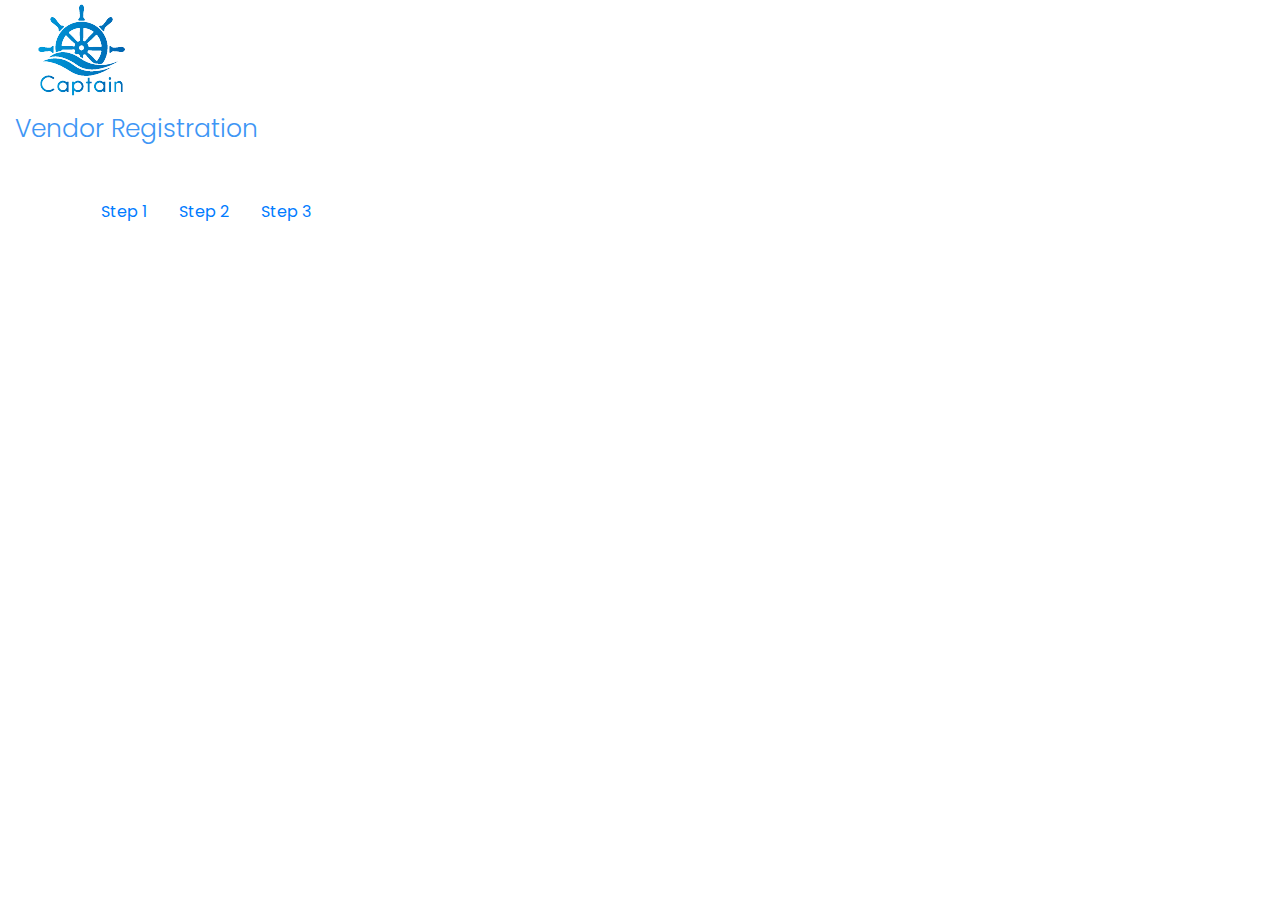
==== commit e0ddd960: "add Logo" ====
--- a/form.html
+++ b/form.html
@@ -19,9 +19,9 @@
    <div class="body-wrapper-wizard-form">
       <div class="container-fluid">
          <div class="row">
-            <div class="col-12 mb-5">
+            <div class="col-12 mb-2">
                <a href="">
-                  Logo Here
+                  <img src="assets/images/logo.png" alt="logo">
                </a>
             </div>
             <div class="col-12">
